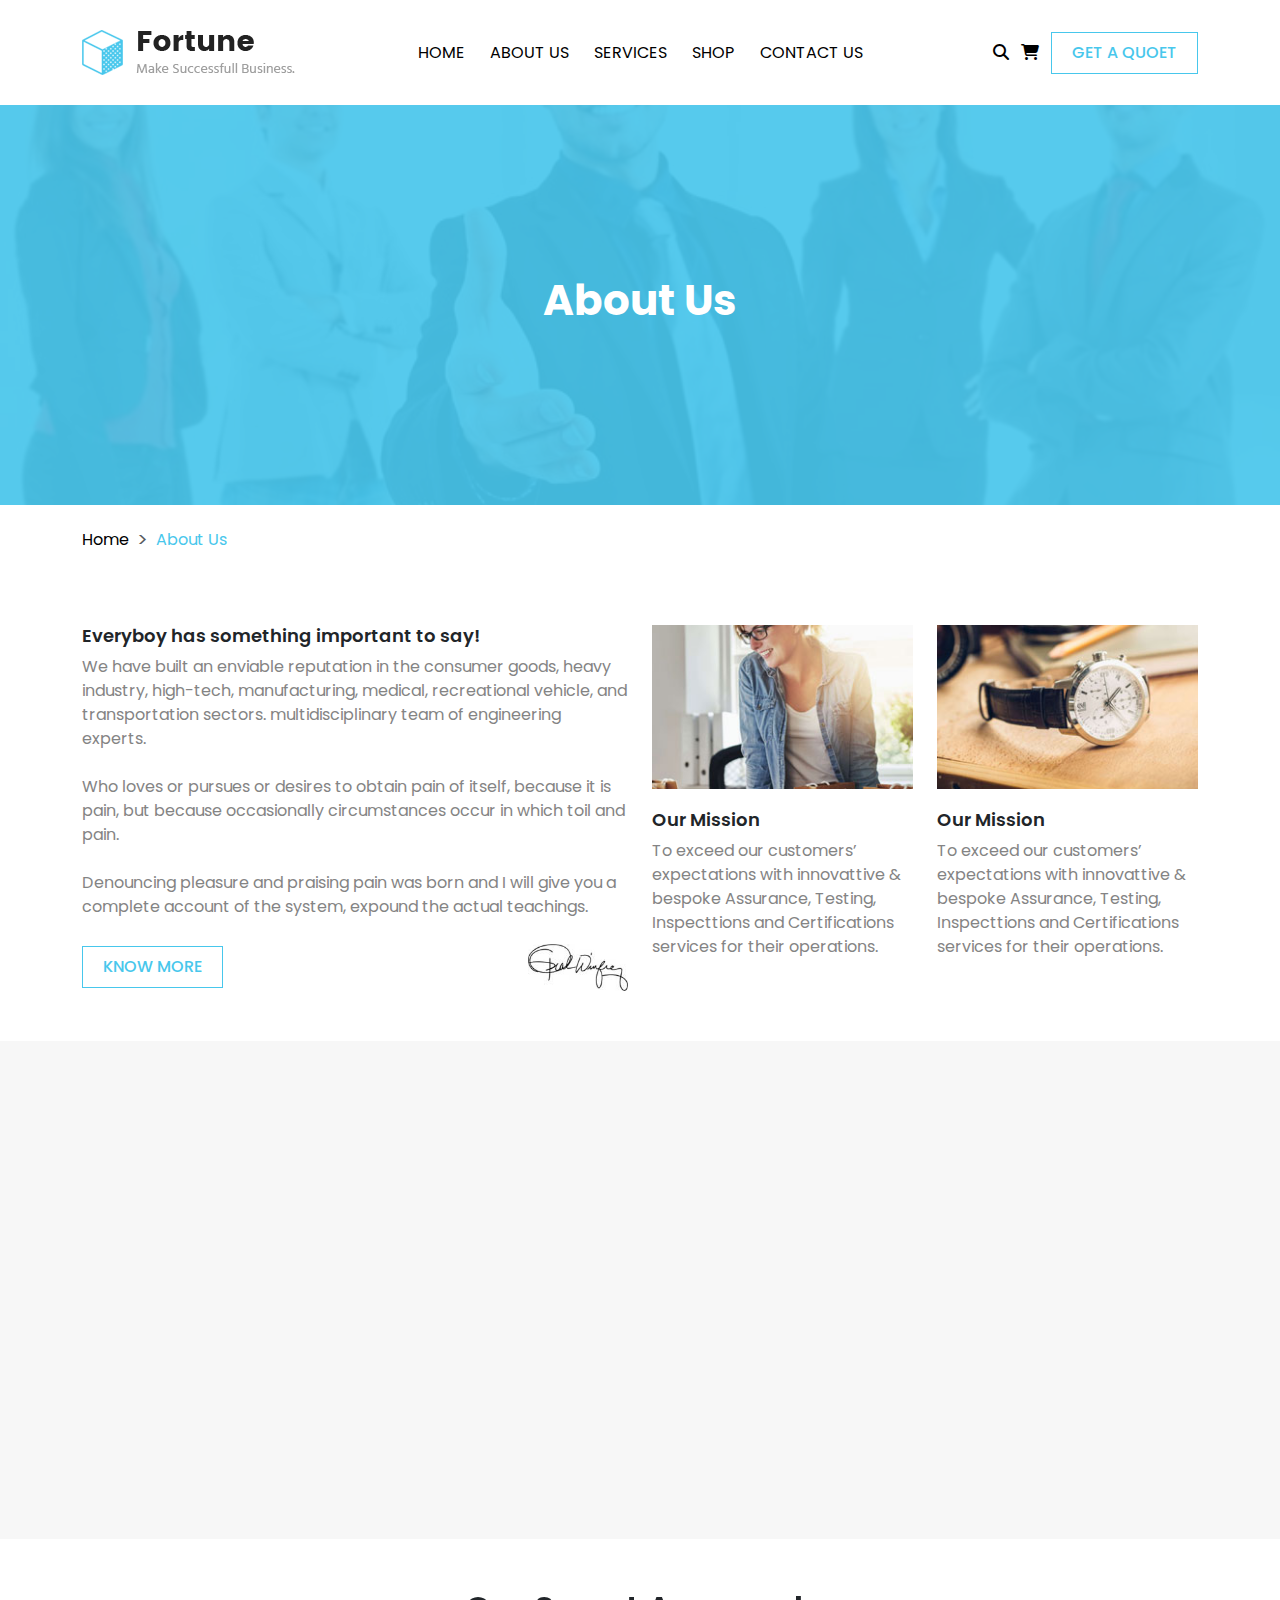
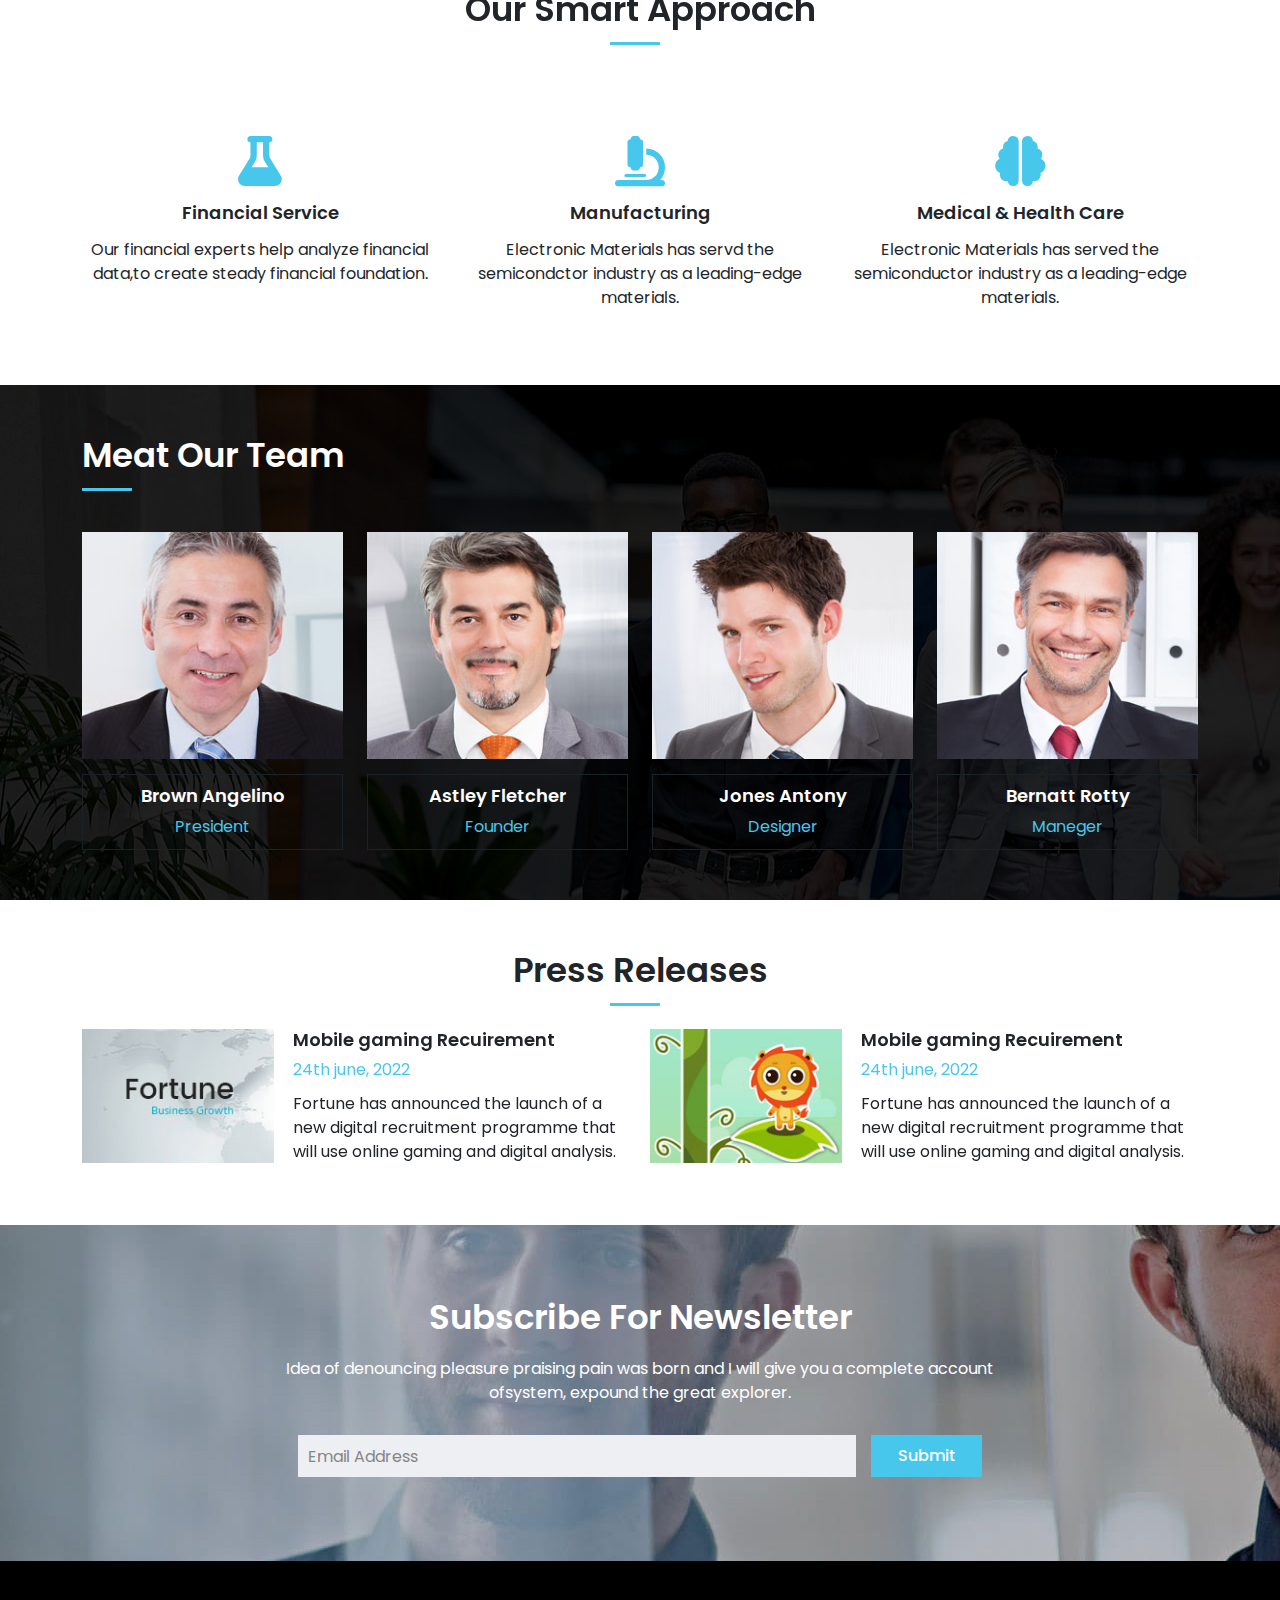
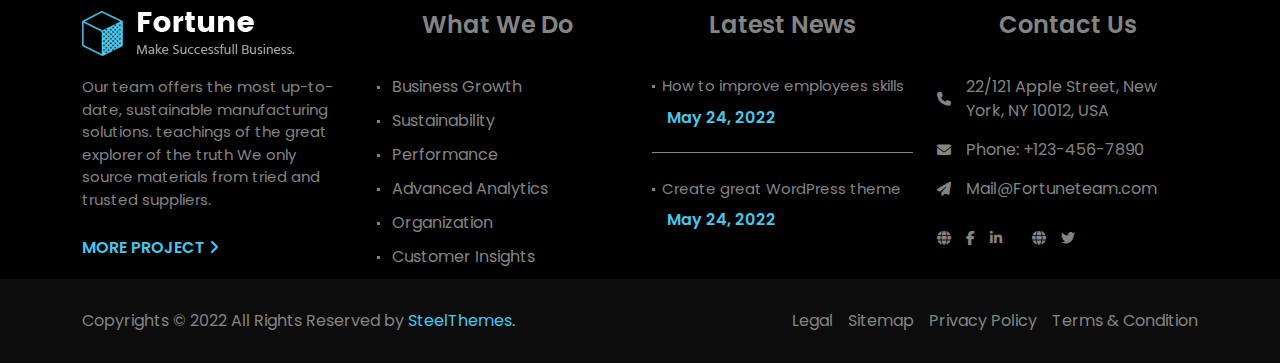
==== about_us.html @ 5fc1d4a7 "about_us_design" ====
<!DOCTYPE html>
<html lang="en">
<head>
    <meta charset="UTF-8">
    <meta name="viewport" content="width=device-width, initial-scale=1.0">
    <title>Document</title>
    <link href="https://unpkg.com/aos@2.3.1/dist/aos.css" rel="stylesheet">
    <link rel="stylesheet" href="https://cdn.jsdelivr.net/npm/swiper@10/swiper-bundle.min.css" />
    <link rel="stylesheet" href="https://cdnjs.cloudflare.com/ajax/libs/font-awesome/6.4.2/css/all.min.css" />
    <link rel="stylesheet" href="asset/css/bootstrap.min.css">
    <link rel="stylesheet" href="asset/css/mmenu-light.css">
    <link rel="stylesheet" href="asset/css/style.css">
</head>
<body>
    
    <header id="header" data-aos="fade-down">
        <div class="container">
            <div class="headerContentm">
                <a href="#"><img src="asset/images/logo.png" alt="header_logo"></a>
            </div>
            <div class="headerContent">
                <div class="headerLogoBox">
                    <a href="#"><img src="asset/images/logo.png" alt="header_logo"></a>
                </div>
                <div class="headerMenuBox">
                    <div class="mmnenu_box">
                        <a href="#mntk_mmenu" class="mmenuButton"><i class="fa-solid fa-bars"></i></a>
                        <nav id="mntk_mmenu">
                            <ul>
                                <li><a href="index.html">HOME</a></li>
                                <li><a href="about_us.html">ABOUT US</a></li>
                                <li><a href="services.html">SERVICES</a></li>
                                <li><a href="shop.html">SHOP</a></li>
                                <li><a href="contact_us.html">CONTACT US</a></li>
                            </ul>
                        </nav>
                    </div>
                    <div class="dmnenu_box">
                        <ul>
                            <li><a href="index.html">HOME</a></li>                            
                            <li><a href="about_us.html">ABOUT US</a></li>
                            <li><a href="services.html">SERVICES</a></li>
                            <li><a href="shop.html">SHOP</a></li>
                            <li><a href="contact_us.html">CONTACT US</a></li>
                        </ul>
                    </div>
                </div>
                <div class="headerSearchBox">
                    <div class="search_icon">
                        <div class="dropdown">
                            <button type="button" class="btn btn-primary" data-bs-toggle="modal"
                                data-bs-target="#exampleModal2">
                                <i class="fa-solid fa-magnifying-glass"></i>
                            </button>
                        </div>
                    </div>
                    <div class="chart_icon">
                        <button type="button" class="btn" data-bs-toggle="modal" data-bs-target="#exampleModal">
                            <i class="fa-solid fa-cart-shopping"></i>
                        </button>
                    </div>
                    <div class="quoet_box">
                        <button class="bttn">GET A QUOET</button>
                    </div>
                </div>
            </div>
        </div>
    </header>
    
    <!-- cartModalStart -->
  <div class="cart_modal">
    <div class="modal fade" id="exampleModal" tabindex="-1" aria-labelledby="exampleModalLabel" aria-hidden="true">
        <div class="modal-dialog">
          <div class="modal-content">
            <div class="modal-header">
              <h1 class="modal-title fs-5" id="exampleModalLabel">
                <i class="fa-solid fa-circle-check"></i>Added to Beg
              </h1>
              <button type="button" class="btn-close" data-bs-dismiss="modal" aria-label="Close"></button>
            </div>
            <div class="modal-body">
              <div class="cardBox">
                <div class="imgBox">
                    <img src="asset/images/cardImg.jpg" alt="cart_img">
                </div>
                <div class="textBox">
                    <div class="heading">
                        <h6>NIkeCourt Air Max Volley</h6>
                    </div>
                    <div class="info">
                        <p>Women's Hard Court TEnnis Shoe</p>
                    </div>
                    <div class="size">
                        <p>size 8</p>
                    </div>
                    <div class="price">
                        <h6>$200</h6>
                    </div>
                </div>
              </div>
            </div>
            <div class="modal-footer">
              <button type="button" class="btn button bttn" data-bs-dismiss="modal">View Beg</button>
              <button type="button" class="btn button bttn">Check Out</button>
            </div>
          </div>
        </div>
      </div>
  </div>
    <!-- cartModalEnd -->

    <!-- searchmodalStart -->
    <div class="search_modal">
        <div class="modal fade" id="exampleModal2" tabindex="-1" aria-hidden="true">
            <div class="modal-dialog">
                <div class="modal-content">
                    <div class="modal-body">
                        <form class="modal_form d-flex" role="search">
                            <input class="form-control searchInput" type="search" placeholder="Search"
                                aria-label="Search">
                            <button class="btn btn-outline-success" type="submit">Search</button>
                        </form>
                    </div>
                </div>
            </div>
        </div>
    </div>
    <!-- searchmodalEnd -->

    <div class="bannerSection">
        <div class="bgImg" style="background-image: url('asset/images/aboutIUs_banner.jpeg');">
            <div class="overlayer">
                <div class="container">
                    <div class="hedingBox">
                        <h1>About Us</h1>
                    </div>
                </div>
            </div>
        </div>
    </div>
    <div class="breadcomebSection">
        <div class="container">
            <ol class="breadcrumb">
                <li class="breadcrumb-item"><a href="#">Home</a></li>
                <li class="breadcrumb-item active" aria-current="page">About Us</li>
            </ol>
        </div>
    </div>
    <div class="aboutUs_first aboutus_section">
        <div class="container">
            <div class="aboutUs_first_content">
                <div class="row justify-content-center row-gap-4">
                    <div class="col-12 col-md-6 col-xl-6 ab_col">
                        <div class="ab_holder">
                            <div class="ab_heading">
                                <h6>Everyboy has something important to say!</h6>
                            </div>
                            <div class="ab_text">
                                <p>We have built an enviable reputation in the consumer goods, heavy industry, high-tech, manufacturing, medical, recreational vehicle, and transportation sectors. multidisciplinary team of engineering experts. <br> <br>Who loves or pursues or desires to obtain pain of itself, because it is pain, but because occasionally circumstances occur in which toil and pain. <br>  <br>Denouncing pleasure and praising pain was born and I will give you a complete account of the system, expound the actual teachings.</p>
                            </div>
                            <div class="left_btm">
                                <div class="button bttn">
                                    <a href="#">KNOW MORE</a>
                                </div>
                                <div class="imgBOx">
                                    <img src="asset/images/sign.jpg" alt="sign">
                                </div>
                            </div>
                        </div>
                    </div>
                    <div class="col-12 col-md-6 col-xl-3 ab_col">
                        <div class="card">
                            <div class="imgBox">
                                <img src="asset/images/card1.jpg" alt="card">
                            </div>
                            <div class="cardHeading">
                                <h6>Our Mission</h6>
                            </div>
                            <div class="text">
                                <p>To exceed our customers’ expectations with innovattive & bespoke Assurance, Testing, Inspecttions and Certifications services for their operations.</p>
                            </div>
                        </div>
                    </div>
                    <div class="col-12 col-md-6 col-xl-3 ab_col">
                        <div class="card">
                            <div class="imgBox">
                                <img src="asset/images/card2.jpg" alt="card">
                            </div>
                            <div class="cardHeading">
                                <h6>Our Mission</h6>
                            </div>
                            <div class="text">
                                <p>To exceed our customers’ expectations with innovattive & bespoke Assurance, Testing, Inspecttions and Certifications services for their operations.</p>
                            </div>
                        </div>
                    </div>
                </div>
            </div>
        </div>
    </div>
    <div class="about_us services_slide">
        <div class="container">
            <div class="ln_content" data-aos="fade-up">
                <div class="heading">
                    <h3>Our History In Words</h3>
                </div>
                <div class="row row-gap-4 ln_row pb-4">
                    <div class="col-md-6 col-lg-4 latest_col">
                        <div class="ln_holder first_child">
                            <div class="img_box">
                                <img src="asset/images/about_slide1.jpg" alt="ln1">
                                <div class="innerBOx">
                                    <p>1997</p>
                                </div>
                            </div>
                            <div class="content_box">
                                <div class="cheading">
                                    <h6>Retail banks wake up to digital</h6>
                                </div>
                                <div class="text">
                                    <p>The great explorer of the truth, the master-builder of human ...</p>
                                </div>
                            </div>
                        </div>
                    </div>
                    <div class="col-md-6 col-lg-4 latest_col">
                        <div class="ln_holder scnd_child">
                            <div class="img_box">
                                <img src="asset/images/about_slide2.jpg" alt="ln2">
                                <div class="innerBOx">
                                    <p>1997</p>
                                </div>
                            </div>
                            <div class="content_box">
                                <div class="cheading">
                                    <h6>Retail banks wake up to digital</h6>
                                </div>
                                <div class="text">
                                    <p>The great explorer of the truth, the master-builder of human ...</p>
                                </div>
                            </div>
                        </div>
                    </div>
                    <div class="col-md-6 col-lg-4 latest_col">
                        <div class="ln_holder third_child">
                            <div class="img_box">
                                <img src="asset/images/about_slide3.jpg" alt="ln3">
                                <div class="innerBOx">
                                    <p>1997</p>
                                </div>
                            </div>
                            <div class="content_box">
                                <div class="cheading">
                                    <h6>Retail banks wake up to digital</h6>
                                </div>
                                <div class="text">
                                    <p>The great explorer of the truth, the master-builder of human ...</p>
                                </div>
                            </div>
                        </div>
                    </div>
                </div>
            </div>
        </div>
    </div>
    <div class="samrt_approach">
        <div class="container">
            <div class="sa_content">
                <div class="heading">
                    <h3>Our Smart Approach</h3>
                </div>
                <div class="row sp_row pt-5">
                    <div class="col-lg-4">
                        <div class="sp_holder">
                            <div class="iconBox">
                                <i class="fa-solid fa-flask"></i>
                            </div>
                            <div class="heading">
                                <h6>Financial Service</h6>
                            </div>
                            <div class="textBox">
                                <p>Our financial experts help analyze financial data,to create steady financial foundation.</p>
                            </div>
                        </div>
                    </div>
                    <div class="col-lg-4">
                        <div class="sp_holder">
                            <div class="iconBox">
                                <i class="fa-solid fa-microscope"></i>
                            </div>
                            <div class="heading">
                                <h6>Manufacturing</h6>
                            </div>
                            <div class="textBox">
                               <p> Electronic Materials has servd the semicondctor industry as a leading-edge materials.</p>
                            </div>
                        </div>
                    </div>
                    <div class="col-lg-4">
                        <div class="sp_holder">
                            <div class="iconBox">
                                <i class="fa-solid fa-brain"></i>
                            </div>
                            <div class="heading">
                                <h6>Medical & Health Care</h6>
                            </div>
                            <div class="textBox">
                                <p>Electronic Materials has served the semiconductor industry as a leading-edge materials.</p>
                            </div>
                        </div>
                    </div>
                </div>
            </div>
        </div>
    </div>
    <div class="ab_cardSec">
        <div class="bgImg" style="background-image: url('asset/images/ab_cargBG.jpg');">
            <div class="overlayer">
                <div class="container">
                    <div class="heading">
                        <h3>Meat Our Team</h3>
                    </div>
                    <div class="ab_card_content">
                        <div class="row pt-5 ab_cardrow">
                            <div class="col-lg-3 ab_cardCol">
                                <div class="abCard_holder">
                                    <div class="card">
                                        <div class="imgBox">
                                            <img src="asset/images/ab_card1.jpg" alt="card">
                                            <div class="hoverBox pt-2 pb-2">
                                                <div class="iconBox"><i class="fa-brands fa-facebook-f"></i></div>
                                                <div class="iconBox ms-2 me-2"><i class="fa-brands fa-skype"></i></div>
                                                <div class="iconBox"><i class="fa-brands fa-twitter"></i></div>
                                            </div>
                                        </div>
                                        <div class="infoBox">
                                            <h6>Brown Angelino</h6>
                                            <a href="#">President</a>
                                        </div>
                                    </div>
                                </div>
                            </div>
                            <div class="col-lg-3 ab_cardCol">
                                <div class="abCard_holder">
                                    <div class="card">
                                        <div class="imgBox">
                                            <img src="asset/images/ab_card2.jpg" alt="card">
                                            <div class="hoverBox pt-2 pb-2">
                                                <div class="iconBox"><i class="fa-brands fa-facebook-f"></i></div>
                                                <div class="iconBox ms-2 me-2"><i class="fa-brands fa-skype"></i></div>
                                                <div class="iconBox"><i class="fa-brands fa-twitter"></i></div>
                                            </div>
                                        </div>
                                        <div class="infoBox">
                                            <h6>Astley Fletcher</h6>
                                            <a href="#">Founder</a>
                                        </div>
                                    </div>
                                </div>
                            </div>
                            <div class="col-lg-3 ab_cardCol">
                                <div class="abCard_holder">
                                    <div class="card">
                                        <div class="imgBox">
                                            <img src="asset/images/ab_card3.jpg" alt="card">
                                            <div class="hoverBox pt-2 pb-2">
                                                <div class="iconBox"><i class="fa-brands fa-facebook-f"></i></div>
                                                <div class="iconBox ms-2 me-2"><i class="fa-brands fa-skype"></i></div>
                                                <div class="iconBox"><i class="fa-brands fa-twitter"></i></div>
                                            </div>
                                        </div>
                                        <div class="infoBox">
                                            <h6>Jones Antony</h6>
                                            <a href="#">Designer</a>
                                        </div>
                                    </div>
                                </div>
                            </div>
                            <div class="col-lg-3 ab_cardCol">
                                <div class="abCard_holder">
                                    <div class="card">
                                        <div class="imgBox">
                                            <img src="asset/images/ab_card4.jpg" alt="card">
                                            <div class="hoverBox pt-2 pb-2">
                                                <div class="iconBox"><i class="fa-brands fa-facebook-f"></i></div>
                                                <div class="iconBox ms-2 me-2"><i class="fa-brands fa-skype"></i></div>
                                                <div class="iconBox"><i class="fa-brands fa-twitter"></i></div>
                                            </div>
                                        </div>
                                        <div class="infoBox">
                                            <h6>Bernatt Rotty</h6>
                                            <a href="#">Maneger</a>
                                        </div>
                                    </div>
                                </div>
                            </div>
                        </div>
                    </div>
                </div>
            </div>
        </div>
    </div>
    <div class="ab_slideSection">
        <div class="container">
            <div class="slide_content">
                <div class="heading">
                    <h3>Press Releases</h3>
                </div>
                <div class="swiper ab_slider">
                    <div class="swiper-wrapper">
                        <div class="swiper-slide">
                            <div class="abSlide_holder">
                                <div class="imgBox">
                                    <img src="asset/images/ab_alide1.jpg" alt="abSLid">
                                </div>
                                <div class="contentBox">
                                    <div class="tittle">
                                        <h6>Mobile gaming Recuirement</h6>
                                    </div>
                                    <div class="date">
                                        <p>24th june, 2022</p>
                                    </div>
                                    <div class="text">
                                        <p>Fortune has announced the launch of a new digital  recruitment programme that will use online gaming and digital analysis.</p>
                                    </div>
                                </div>
                            </div>
                        </div>
                        <div class="swiper-slide">
                            <div class="abSlide_holder">
                                <div class="imgBox">
                                    <img src="asset/images/ab_slide2.jpg" alt="abSLid">
                                </div>
                                <div class="contentBox">
                                    <div class="tittle">
                                        <h6>Mobile gaming Recuirement</h6>
                                    </div>
                                    <div class="date">
                                        <p>24th june, 2022</p>
                                    </div>
                                    <div class="text">
                                        <p>Fortune has announced the launch of a new digital  recruitment programme that will use online gaming and digital analysis.</p>
                                    </div>
                                </div>
                            </div>
                        </div>
                        <div class="swiper-slide">
                            <div class="abSlide_holder">
                                <div class="imgBox">
                                    <img src="asset/images/ab_alide1.jpg" alt="abSLid">
                                </div>
                                <div class="contentBox">
                                    <div class="tittle">
                                        <h6>Mobile gaming Recuirement</h6>
                                    </div>
                                    <div class="date">
                                        <p>24th june, 2022</p>
                                    </div>
                                    <div class="text">
                                        <p>Fortune has announced the launch of a new digital  recruitment programme that will use online gaming and digital analysis.</p>
                                    </div>
                                </div>
                            </div>
                        </div>
                        <div class="swiper-slide">
                            <div class="abSlide_holder">
                                <div class="imgBox">
                                    <img src="asset/images/ab_slide2.jpg" alt="abSLid">
                                </div>
                                <div class="contentBox">
                                    <div class="tittle">
                                        <h6>Mobile gaming Recuirement</h6>
                                    </div>
                                    <div class="date">
                                        <p>24th june, 2022</p>
                                    </div>
                                    <div class="text">
                                        <p>Fortune has announced the launch of a new digital  recruitment programme that will use online gaming and digital analysis.</p>
                                    </div>
                                </div>
                            </div>
                        </div>
                        <div class="swiper-slide">
                            <div class="abSlide_holder">
                                <div class="imgBox">
                                    <img src="asset/images/ab_alide1.jpg" alt="abSLid">
                                </div>
                                <div class="contentBox">
                                    <div class="tittle">
                                        <h6>Mobile gaming Recuirement</h6>
                                    </div>
                                    <div class="date">
                                        <p>24th june, 2022</p>
                                    </div>
                                    <div class="text">
                                        <p>Fortune has announced the launch of a new digital  recruitment programme that will use online gaming and digital analysis.</p>
                                    </div>
                                </div>
                            </div>
                        </div>
                        <div class="swiper-slide">
                            <div class="abSlide_holder">
                                <div class="imgBox">
                                    <img src="asset/images/ab_slide2.jpg" alt="abSLid">
                                </div>
                                <div class="contentBox">
                                    <div class="tittle">
                                        <h6>Mobile gaming Recuirement</h6>
                                    </div>
                                    <div class="date">
                                        <p>24th june, 2022</p>
                                    </div>
                                    <div class="text">
                                        <p>Fortune has announced the launch of a new digital  recruitment programme that will use online gaming and digital analysis.</p>
                                    </div>
                                </div>
                            </div>
                        </div>
                    </div>
                    <div class="swiper-pagination"></div>
                  </div>
            </div>
        </div>
    </div>
    <div class="ab_sebSecstion">
        <div class="bgImg" style="background-image: url('asset/images/input_sec_bg.jpg');">
            <div class="container">
                <div class="subs_content">
                    <div class="heading_box">
                        <h3>Subscribe For Newsletter</h3>
                    </div>
                    <div class="text_box">
                        <p>Idea of denouncing pleasure praising pain was born and I will give you a complete account <br>
                            ofsystem, expound the great explorer.</p>
                    </div>
                    <div class="input_content">
                        <div class="inputBox">
                            <input type="text" placeholder="Email Address">
                        </div>
                        <div class="submit_box">
                            <input type="submit">
                        </div>
                    </div>
                </div>
            </div>
        </div>
    </div>
    <footer>
        <div class="footer_top servicesSection">
            <div class="container">
                <div class="ft_content">
                    <div class="row row-gap-5 row-gap-lg-0">
                        <div class="col-xs-12 col-sm-6 col-md-4 col-lg-3">
                            <div class="ft_holder">
                                <div class="ft_imgBox">
                                    <a href="#">
                                        <img src="asset/images/footerLogo.png" alt="ftLogo">
                                    </a>
                                </div>
                                <div class="contentBox">
                                    <p>Our team offers the most up-to-date, sustainable manufacturing solutions. teachings of the great explorer of the truth We only source materials from tried and trusted suppliers.</p>
                                </div>
                                <div class="servuce_link">
                                    <a href="#">MORE PROJECT
                                        <i class="fa-solid fa-angle-right"></i>
                                    </a>
                                </div>
                                
                            </div>
                        </div>
                        <div class="col-xs-12 col-sm-6 col-md-4 col-lg-3">
                            <div class="ft_holder">
                                <div class="heading">
                                    <h4>What We Do</h4>
                                </div>
                                <div class="list_Box">
                                    <ul>
                                        <li><a href="#">Business Growth</a></li>
                                        <li><a href="#">Sustainability</a></li>
                                        <li><a href="#">Performance</a></li>
                                        <li><a href="#">Advanced Analytics</a></li>
                                        <li><a href="#">Organization</a></li>
                                        <li><a href="#">Customer Insights</a></li>
                                    </ul>
                                </div>
                            </div>
                        </div>
                        <div class="col-xs-12 col-sm-6 col-md-4 col-lg-3">
                            <div class="ft_holder">
                                <div class="heading">
                                    <h4>Latest News</h4>
                                </div>
                                <div class="news_sl_top">
                                    <div class="content">
                                        <p>How to improve employees skills</p>
                                    </div>
                                    <div class="dateBox">
                                        <h6>May 24, 2022</h6>
                                    </div>
                                </div>
                                <div class="news_sl_btm">
                                    <div class="content">
                                        <p>Create great WordPress theme</p>
                                    </div>
                                    <div class="dateBox">
                                        <h6>May 24, 2022</h6>
                                    </div>
                                </div>
                            </div>
                        </div>
                        <div class="col-xs-12 col-sm-6 col-md-4 col-lg-3">
                            <div class="ft_holder">
                                <div class="heading">
                                    <h4>Contact Us</h4>
                                </div>
                                <div class="adress_box">
                                    <div class="address_content">
                                        <div class="icon">
                                            <i class="fa-solid fa-phone"></i>
                                        </div>
                                        <div class="text">
                                            <span>22/121 Apple Street, New York, NY 10012, USA</span>
                                        </div>
                                    </div>
                                    <div class="address_content">
                                        <div class="icon">
                                            <i class="fa-solid fa-envelope"></i>
                                        </div>
                                        <div class="text">
                                            <span><span>Phone: +123-456-7890</span></span>
                                        </div>
                                    </div>
                                    <div class="address_content">
                                        <div class="icon">
                                            <i class="fa-solid fa-paper-plane"></i>
                                        </div>
                                        <div class="text">
                                            <span><span><span>Mail@Fortuneteam.com</span></span></span>
                                        </div>
                                    </div>
                                </div>
                                <div class="iconBox">
                                    <ul>
                                        <li><a href="#"><i class="fa-solid fa-globe"></i></a></li>
                                        <li><a href="#"><i class="fa-brands fa-facebook-f"></i></a></li>
                                        <li><a href="#"><i class="fa-brands fa-linkedin-in"></i></a></li>
                                        <li><a href="#"><i class="fa-brand fa-skype"></i></a></li>
                                        <li><a href="#"><i class="fa-solid fa-globe"></i></a></li>
                                        <li><a href="#"><i class="fa-brands fa-twitter"></i></a></li>
                                    </ul>
                                </div>
                            </div>
                        </div>
                    </div>
                </div>
            </div>
        </div>
        <div class="footer_btm">
            <div class="container">
                <div class="ft_content">
                    <div class="ftC_left">
                        <p>Copyrights © 2022 All Rights Reserved by <span>SteelThemes.</span></p>
                    </div>
                    <div class="ftC_right">
                        <ul>
                            <li><a href="#">Legal</a></li>
                            <li><a href="#">Sitemap</a></li>
                            <li><a href="#">Privacy Policy</a></li>
                            <li><a href="#">Terms & Condition</a></li>
                        </ul>
                    </div>
                </div>
            </div>
        </div>
    </footer>

    <script src="https://cdnjs.cloudflare.com/ajax/libs/jquery/3.7.1/jquery.min.js"></script>
    <script src="https://unpkg.com/aos@2.3.1/dist/aos.js"></script>
    <script src="https://cdn.jsdelivr.net/npm/swiper@10/swiper-bundle.min.js"></script>
    <script src="asset/js/bootstrap.bundle.min.js"></script>
    <script src="asset/js/mmenu-light.js"></script>
    <script src="asset/js/main.js"></script>
    <script>
        AOS.init();
    </script>
</body>
</html>
---- asset/css/mmenu-light.css ----
/*!
 * Mmenu Light
 * mmenujs.com/mmenu-light
 *
 * Copyright (c) Fred Heusschen
 * www.frebsite.nl
 *
 * License: CC-BY-4.0
 * http://creativecommons.org/licenses/by/4.0/
 */:root{--mm-ocd-width:80%;--mm-ocd-min-width:200px;--mm-ocd-max-width:440px}body.mm-ocd-opened{overflow-y:hidden;-ms-scroll-chaining:none;overscroll-behavior:none}.mm-ocd{position:fixed;top:0;right:0;bottom:100%;left:0;z-index:9999;overflow:hidden;-ms-scroll-chaining:none;overscroll-behavior:contain;background:rgba(0,0,0,0);-webkit-transition-property:bottom,background-color;-o-transition-property:bottom,background-color;transition-property:bottom,background-color;-webkit-transition-duration:0s,.3s;-o-transition-duration:0s,.3s;transition-duration:0s,.3s;-webkit-transition-timing-function:ease;-o-transition-timing-function:ease;transition-timing-function:ease;-webkit-transition-delay:.45s,.15s;-o-transition-delay:.45s,.15s;transition-delay:.45s,.15s}.mm-ocd--open{bottom:0;background:rgba(0,0,0,.25);-webkit-transition-delay:0s;-o-transition-delay:0s;transition-delay:0s}.mm-ocd__content{position:absolute;top:0;bottom:0;z-index:2;width:var(--mm-ocd-width);min-width:var(--mm-ocd-min-width);max-width:var(--mm-ocd-max-width);background:#fff;-webkit-transition-property:-webkit-transform;transition-property:-webkit-transform;-o-transition-property:transform;transition-property:transform;transition-property:transform,-webkit-transform;-webkit-transition-duration:.3s;-o-transition-duration:.3s;transition-duration:.3s;-webkit-transition-timing-function:ease;-o-transition-timing-function:ease;transition-timing-function:ease}.mm-ocd--left .mm-ocd__content{left:0;-webkit-transform:translate3d(-100%,0,0);transform:translate3d(-100%,0,0)}.mm-ocd--right .mm-ocd__content{right:0;-webkit-transform:translate3d(100%,0,0);transform:translate3d(100%,0,0)}.mm-ocd--open .mm-ocd__content{-webkit-transform:translate3d(0,0,0);transform:translate3d(0,0,0)}.mm-ocd__backdrop{position:absolute;top:0;bottom:0;z-index:3;width:clamp(calc(100% - var(--mm-ocd-max-width)),calc(100% - var(--mm-ocd-width)),calc(100% - var(--mm-ocd-min-width)));background:rgba(3,2,1,0)}.mm-ocd--left .mm-ocd__backdrop{right:0}.mm-ocd--right .mm-ocd__backdrop{left:0}.mm-spn,.mm-spn a,.mm-spn li,.mm-spn span,.mm-spn ul{display:block;padding:0;margin:0;-webkit-box-sizing:border-box;box-sizing:border-box}:root{--mm-spn-item-height:50px;--mm-spn-item-indent:20px;--mm-spn-line-height:24px;--mm-spn-panel-offset:30%}.mm-spn{width:100%;height:100%;-webkit-tap-highlight-color:transparent;-webkit-overflow-scrolling:touch;overflow:hidden;-webkit-clip-path:inset(0 0 0 0);clip-path:inset(0 0 0 0);-webkit-transform:translateX(0);-ms-transform:translateX(0);transform:translateX(0)}.mm-spn ul{-webkit-overflow-scrolling:touch;position:fixed;top:0;left:100%;bottom:0;z-index:2;width:calc(100% + var(--mm-spn-panel-offset));padding-right:var(--mm-spn-panel-offset);line-height:var(--mm-spn-line-height);overflow:visible;overflow-y:auto;background:inherit;-webkit-transition:left .3s ease 0s;-o-transition:left .3s ease 0s;transition:left .3s ease 0s;cursor:default}.mm-spn ul:after{content:"";display:block;height:var(--mm-spn-item-height)}.mm-spn>ul{left:0}.mm-spn ul.mm-spn--open{left:0}.mm-spn ul.mm-spn--parent{left:calc(-1 * var(--mm-spn-panel-offset));overflow:visible}.mm-spn li{position:relative;background:inherit;cursor:pointer}.mm-spn li:before{content:"";display:block;position:absolute;top:calc(var(--mm-spn-item-height)/ 2);right:calc(var(--mm-spn-item-height)/ 2);z-index:0;width:10px;height:10px;border-top:2px solid;border-right:2px solid;-webkit-transform:rotate(45deg) translate(0,-50%);-ms-transform:rotate(45deg) translate(0,-50%);transform:rotate(45deg) translate(0,-50%);opacity:.4}.mm-spn li:after{content:"";display:block;margin-left:var(--mm-spn-item-indent);border-top:1px solid;opacity:.15}.mm-spn a,.mm-spn span{position:relative;z-index:1;padding:calc((var(--mm-spn-item-height) - var(--mm-spn-line-height))/ 2) var(--mm-spn-item-indent)}.mm-spn a{background:inherit;color:inherit;text-decoration:none}.mm-spn a:not(:last-child){width:calc(100% - var(--mm-spn-item-height))}.mm-spn a:not(:last-child):after{content:"";display:block;position:absolute;top:0;right:0;bottom:0;border-right:1px solid;opacity:.15}.mm-spn span{background:0 0}.mm-spn.mm-spn--navbar{cursor:pointer}.mm-spn.mm-spn--navbar:before{content:"";display:block;position:absolute;top:calc(var(--mm-spn-item-height)/ 2);left:var(--mm-spn-item-indent);width:10px;height:10px;margin-top:2px;border-top:2px solid;border-left:2px solid;-webkit-transform:rotate(-45deg) translate(50%,-50%);-ms-transform:rotate(-45deg) translate(50%,-50%);transform:rotate(-45deg) translate(50%,-50%);opacity:.4}.mm-spn.mm-spn--navbar.mm-spn--main{cursor:default}.mm-spn.mm-spn--navbar.mm-spn--main:before{content:none;display:none}.mm-spn.mm-spn--navbar:after{content:attr(data-mm-spn-title);display:block;position:absolute;top:0;left:0;right:0;height:var(--mm-spn-item-height);padding:0 calc(var(--mm-spn-item-indent) * 2);line-height:var(--mm-spn-item-height);opacity:.4;text-align:center;overflow:hidden;white-space:nowrap;-o-text-overflow:ellipsis;text-overflow:ellipsis}.mm-spn.mm-spn--navbar.mm-spn--main:after{padding-left:var(--mm-spn-item-indent)}.mm-spn.mm-spn--navbar ul{top:calc(var(--mm-spn-item-height) + 1px)}.mm-spn.mm-spn--navbar ul:before{content:"";display:block;position:fixed;top:inherit;z-index:2;width:100%;border-top:1px solid currentColor;opacity:.15}.mm-spn.mm-spn--light{color:#444;background:#f3f3f3}.mm-spn.mm-spn--dark{color:#ddd;background:#333}.mm-spn.mm-spn--vertical{overflow-y:auto}.mm-spn.mm-spn--vertical ul{width:100%;padding-right:0;position:static}.mm-spn.mm-spn--vertical ul ul{display:none;padding-left:var(--mm-spn-item-indent)}.mm-spn.mm-spn--vertical ul ul:after{height:calc(var(--mm-spn-item-height)/ 2)}.mm-spn.mm-spn--vertical ul.mm-spn--open{display:block}.mm-spn.mm-spn--vertical li.mm-spn--open:before{-webkit-transform:rotate(135deg) translate(-50%,0);-ms-transform:rotate(135deg) translate(-50%,0);transform:rotate(135deg) translate(-50%,0)}.mm-spn.mm-spn--vertical ul ul li:last-child:after{content:none;display:none}
---- asset/css/style.css ----
@charset "UTF-8";
@import url(popins.css);
h1, .h1, h2, .h2, h3, .h3, h4, .h4, h5, .h5, h6, .h6 {
  font-weight: 600;
}

body {
  font-family: "Poppins";
  font-size: 14px;
}
@media screen and (min-width: 768px) {
  body {
    font-size: 16px;
  }
}

h1,
.h1 {
  font-size: 26px;
  font-weight: 800;
}
@media screen and (min-width: 768px) {
  h1,
  .h1 {
    font-size: 42px;
  }
}
@media screen and (min-width: 1400px) {
  h1,
  .h1 {
    font-size: 53px;
  }
}

h2,
.h2 {
  font-size: 25px;
  font-weight: 700;
}
@media screen and (min-width: 576px) {
  h2,
  .h2 {
    font-size: 30px;
  }
}
@media screen and (min-width: 1200px) {
  h2,
  .h2 {
    font-size: 45px;
  }
}
@media screen and (min-width: 1400px) {
  h2,
  .h2 {
    font-size: 53px;
  }
}

h3,
.h3 {
  font-size: 22px;
}
@media screen and (min-width: 992px) {
  h3,
  .h3 {
    font-size: 34px;
  }
}

h4,
.h4 {
  font-size: 20px;
}
@media screen and (min-width: 992px) {
  h4,
  .h4 {
    font-size: 24px;
  }
}

h5,
.h5 {
  font-size: 16px;
}

h6,
.h6 {
  font-size: 16px;
}
@media screen and (min-width: 992px) {
  h6,
  .h6 {
    font-size: 18px;
  }
}

img {
  max-width: 100%;
  height: auto;
}

input[type=text],
input[type=email],
input[type=password],
input[type=tel],
input[type=url],
input[type=search],
input[type=submit],
[type=number],
[type=file],
textarea,
select {
  border: none;
  padding: 5px 10px;
  margin-bottom: 12px;
  width: 100%;
  border-radius: 0px;
  height: 42px;
  background-color: #eeeff2;
  color: #0d1931;
  outline-offset: 0px;
  font-size: 15px;
  color: #fff;
}
@media screen and (min-width: 1200px) {
  input[type=text],
  input[type=email],
  input[type=password],
  input[type=tel],
  input[type=url],
  input[type=search],
  input[type=submit],
  [type=number],
  [type=file],
  textarea,
  select {
    font-size: 17px;
  }
}
input[type=text]:focus,
input[type=email]:focus,
input[type=password]:focus,
input[type=tel]:focus,
input[type=url]:focus,
input[type=search]:focus,
input[type=submit]:focus,
[type=number]:focus,
[type=file]:focus,
textarea:focus,
select:focus {
  outline: 1px solid #48c7ec;
}
input[type=text]::-moz-placeholder, input[type=email]::-moz-placeholder, input[type=password]::-moz-placeholder, input[type=tel]::-moz-placeholder, input[type=url]::-moz-placeholder, input[type=search]::-moz-placeholder, input[type=submit]::-moz-placeholder, [type=number]::-moz-placeholder, [type=file]::-moz-placeholder, textarea::-moz-placeholder, select::-moz-placeholder {
  font-size: 14px;
  color: #858585;
}
input[type=text]::placeholder,
input[type=email]::placeholder,
input[type=password]::placeholder,
input[type=tel]::placeholder,
input[type=url]::placeholder,
input[type=search]::placeholder,
input[type=submit]::placeholder,
[type=number]::placeholder,
[type=file]::placeholder,
textarea::placeholder,
select::placeholder {
  font-size: 14px;
  color: #858585;
}
@media screen and (min-width: 1200px) {
  input[type=text]::-moz-placeholder, input[type=email]::-moz-placeholder, input[type=password]::-moz-placeholder, input[type=tel]::-moz-placeholder, input[type=url]::-moz-placeholder, input[type=search]::-moz-placeholder, input[type=submit]::-moz-placeholder, [type=number]::-moz-placeholder, [type=file]::-moz-placeholder, textarea::-moz-placeholder, select::-moz-placeholder {
    font-size: 16px;
  }
  input[type=text]::placeholder,
  input[type=email]::placeholder,
  input[type=password]::placeholder,
  input[type=tel]::placeholder,
  input[type=url]::placeholder,
  input[type=search]::placeholder,
  input[type=submit]::placeholder,
  [type=number]::placeholder,
  [type=file]::placeholder,
  textarea::placeholder,
  select::placeholder {
    font-size: 16px;
  }
}

input[type=submit],
input[type=button],
button,
.button {
  display: inline-block;
  font-size: 14px;
  font-weight: 500;
  line-height: 1.5;
  color: #48c7ec;
  text-align: center;
  text-decoration: none;
  vertical-align: middle;
  cursor: pointer;
  border: 1px solid #48c7ec;
  background-color: transparent;
  transition: 0.4s all;
  padding: 6px 10px;
}
@media screen and (min-width: 1200px) {
  input[type=submit],
  input[type=button],
  button,
  .button {
    padding: 8px 20px;
    font-size: 16px;
  }
}

p,
ul,
ol,
table,
address {
  margin-bottom: 25px;
}

table {
  border-collapse: collapse;
  width: 100%;
}

td,
th {
  border: 1px solid #dddddd;
  text-align: left;
  padding: 8px;
}

.bttn {
  color: #48c7ec;
  position: relative;
}
.bttn::before {
  transition: 0.5s all ease;
  position: absolute;
  top: 0;
  left: 50%;
  right: 50%;
  bottom: 0;
  opacity: 0;
  content: "";
  z-index: -2;
}
.bttn:hover {
  color: #fff;
}
.bttn:hover::before {
  background-color: #48c7ec;
  transition: 0.5s all ease;
  left: 0;
  right: 0;
  opacity: 1;
}
.bttn:focus {
  color: #fff;
}
.bttn:focus::before {
  background-color: #48c7ec;
  transition: 0.5s all ease;
  left: 0;
  right: 0;
  opacity: 1;
}

.heading {
  text-align: center;
}
.heading h3 {
  position: relative;
}
.heading h3::after {
  position: absolute;
  content: "";
  width: 50px;
  height: 3px;
  bottom: -15px;
  left: 50%;
  margin-left: -30px;
  background-color: #48c7ec;
}

@media screen and (min-width: 1400px) {
  .container {
    max-width: 1180px;
  }
}

header {
  background-color: #fff;
  padding: 30px 0px 15px;
}
@media screen and (min-width: 576px) {
  header {
    padding: 30px 0px;
  }
}
header .headerContent {
  display: flex;
  justify-content: space-between;
  align-items: center;
}
header .headerContentm {
  display: block;
}
@media screen and (max-width: 575px) {
  header .headerContentm {
    width: 180px;
    margin: auto;
    margin-bottom: 25px;
  }
}
@media screen and (min-width: 576px) {
  header .headerContentm {
    display: none;
  }
}
header .headerLogoBox {
  width: 40%;
  display: none;
  margin-right: auto;
}
@media screen and (min-width: 576px) {
  header .headerLogoBox {
    width: 30%;
    display: block;
  }
}
@media screen and (min-width: 992px) {
  header .headerLogoBox {
    width: 20%;
    margin-right: unset;
  }
}
@media screen and (min-width: 992px) {
  header .headerMenuBox {
    width: 50%;
  }
}
header .mmnenu_box {
  display: block;
  margin-right: 15px;
}
@media screen and (min-width: 992px) {
  header .mmnenu_box {
    display: none;
  }
}
header .mmnenu_box i {
  color: #48c7ec;
  font-size: 22px;
}
header .dmnenu_box {
  display: none;
}
@media screen and (min-width: 992px) {
  header .dmnenu_box {
    display: block;
  }
}
header .dmnenu_box ul {
  display: flex;
  justify-content: center;
  align-items: center;
  margin: 0px;
  padding: 0px;
}
header .dmnenu_box li {
  list-style: none;
  color: #000;
  font-size: 15px;
}
header .dmnenu_box li:not(:first-child) {
  padding-left: 25px;
}
@media screen and (min-width: 1200px) {
  header .dmnenu_box li {
    font-size: 16px;
  }
}
header .dmnenu_box a {
  color: inherit;
  text-decoration: none;
  position: relative;
}
header .dmnenu_box a::before {
  transition: 0.5s all ease;
  position: absolute;
  height: 2px;
  top: 20px;
  left: 50%;
  right: 50%;
  bottom: 0;
  opacity: 0;
  content: "";
  z-index: -2;
}
header .dmnenu_box a:hover::before {
  background-color: #48c7ec;
  transition: 0.5s all ease;
  left: 0;
  right: 0;
  opacity: 1;
}
header .headerSearchBox {
  display: flex;
  justify-content: flex-end;
  align-items: center;
}
@media screen and (max-width: 575px) {
  header .headerSearchBox {
    width: 64%;
  }
}
@media screen and (min-width: 992px) {
  header .headerSearchBox {
    width: 20%;
  }
}
header .search_icon .btn {
  background-color: unset;
  border: unset;
  color: #000;
  padding: unset;
}
header .search_icon .btn:active {
  background-color: unset;
  color: #000;
}
header .chart_icon {
  color: #000;
}
header .chart_icon i {
  color: #000;
}
header .btn {
  background-color: unset;
  border: unset;
}
header .btn:focus {
  background-color: unset;
}
header .btn:hover {
  background-color: unset;
}

.cart_modal i {
  color: green;
  margin-right: 10px;
}
.cart_modal .modal-content {
  border: unset;
  border-radius: unset;
}
.cart_modal .cardBox {
  display: flex;
  justify-content: space-between;
  align-items: center;
  line-height: 1;
}
.cart_modal .cardBox p {
  margin-bottom: 10px;
}
.cart_modal .cardBox .imgBox {
  width: 150px;
}
.cart_modal .modal-footer .btn {
  color: #000;
  border: 1px solid #000;
  border-radius: unset;
}
.cart_modal .modal-footer .btn:hover {
  background-color: #48c7ec;
  color: #fff;
  border: 1px solid #48c7ec;
}

.search_modal .modal-content {
  max-width: 400px;
  margin: auto;
  margin-top: 50px;
  background-color: unset;
  border: unset;
}
@media screen and (min-width: 768px) {
  .search_modal .modal-content {
    margin-top: 100px;
  }
}
.search_modal .btn {
  height: 100%;
  border-radius: unset;
  border: unset;
  color: #fff;
  background-color: #48c7ec;
}
.search_modal .btn:active {
  background-color: #48c7ec;
}
.search_modal .searchInput {
  height: auto;
  margin: 0px;
  margin-right: 0px;
}
.search_modal .modal_form {
  height: 40px;
}
@media screen and (min-width: 768px) {
  .search_modal .modal_form {
    height: 50px;
  }
}

.banner_section .bannerText {
  color: #fff;
}
.banner_section .bgImg {
  background-size: cover;
  background-repeat: no-repeat;
  background-position: top;
}
.banner_section .banner_content_even {
  min-height: 300px;
  display: flex;
  justify-content: flex-end;
  align-items: center;
}
@media screen and (min-width: 768px) {
  .banner_section .banner_content_even {
    min-height: 400px;
  }
}
@media screen and (min-width: 992px) {
  .banner_section .banner_content_even {
    min-height: 500px;
  }
}
@media screen and (min-width: 1400px) {
  .banner_section .banner_content_even {
    min-height: 700px;
  }
}
.banner_section .banner_content {
  min-height: 300px;
  display: flex;
  justify-content: flex-start;
  align-items: center;
  overflow: hidden;
}
@media screen and (min-width: 768px) {
  .banner_section .banner_content {
    min-height: 400px;
  }
}
@media screen and (min-width: 992px) {
  .banner_section .banner_content {
    min-height: 500px;
  }
}
@media screen and (min-width: 1400px) {
  .banner_section .banner_content {
    min-height: 700px;
  }
}
.banner_section .overlyaer {
  background-color: rgba(0, 0, 0, 0.6352941176);
  height: 100%;
}
.banner_section .button {
  min-width: 80px;
}
.banner_section .button a {
  text-decoration: none;
  color: inherit;
}

.choos_fourtunre {
  padding: 30px 0px;
}
@media screen and (min-width: 1400px) {
  .choos_fourtunre {
    padding: 70px 0px;
  }
}
.choos_fourtunre .cf_holder {
  max-width: 350px;
  margin: auto;
}
.choos_fourtunre .cf_tittle {
  text-align: center;
  position: relative;
  padding-bottom: 25px;
}
.choos_fourtunre .cf_tittle::before {
  position: absolute;
  content: "";
  width: 70px;
  height: 2px;
  background-color: #48c7ec;
  bottom: 25Px;
  left: 50%;
  margin-left: -30px;
}
@media screen and (min-width: 922px) {
  .choos_fourtunre .cf_tittle {
    padding-bottom: 30px;
  }
}
@media screen and (max-width: 1200px) {
  .choos_fourtunre .cfrow {
    justify-content: center;
  }
}
@media screen and (min-width: 1200px) {
  .choos_fourtunre .cfrow {
    justify-content: space-between;
  }
}
.choos_fourtunre .innercol {
  padding: 0PX;
}
@media screen and (max-width: 1200px) {
  .choos_fourtunre .cf_about, .choos_fourtunre .cf_advance {
    margin-bottom: 30px;
  }
}
.choos_fourtunre .imgBox {
  position: relative;
}
.choos_fourtunre .imgBox:hover .sub_sec {
  visibility: visible;
  height: 100%;
}
.choos_fourtunre .imgBox:hover .btmSection {
  visibility: hidden;
}
.choos_fourtunre .btmSection {
  width: 100%;
  height: 50px;
  visibility: visible;
  position: absolute;
  left: 0;
  bottom: 0px;
  display: flex;
  justify-content: space-between;
  align-items: center;
}
.choos_fourtunre .btm_overlayer {
  display: flex;
  align-items: center;
  padding-left: 14px;
  width: 80%;
  height: 100%;
  background-color: rgba(0, 0, 0, 0.6274509804);
}
.choos_fourtunre .btmleft_logo {
  background-color: #48c7ec;
  width: 20%;
  height: 100%;
  display: flex;
  justify-content: center;
  align-items: center;
}
.choos_fourtunre .btmleft_logo i {
  color: #fff;
  font-size: 20px;
}
.choos_fourtunre .btmright_text {
  text-align: center;
  color: #fff;
}
.choos_fourtunre .btmright_text a {
  text-decoration: none;
  color: inherit;
  font-size: 20px;
  font-weight: 600;
}
.choos_fourtunre .sub_sec {
  height: 0%;
  position: absolute;
  bottom: 0;
  visibility: hidden;
  display: flex;
  justify-content: space-between;
  overflow: hidden;
  transition: all 500ms ease;
}
.choos_fourtunre .sub_sec p {
  color: #fff;
}
.choos_fourtunre .sub_overlayer {
  text-align: start;
  background-color: rgba(0, 0, 0, 0.6274509804);
  height: 100%;
  display: flex;
  flex-direction: column;
  justify-content: center;
  padding: 0px 13px;
}
.choos_fourtunre .sub_leftLogo {
  width: 20%;
  font-size: 25px;
  color: #fff;
  display: flex;
  justify-content: center;
  align-items: center;
  background-color: #48c7ec;
}
.choos_fourtunre .sub_righttext {
  width: 80%;
}
.choos_fourtunre .sub_righttext p {
  color: #fff;
  line-height: 1.3;
  margin-bottom: 0px;
}
.choos_fourtunre .sub_righttext .heading {
  color: #48c7ec;
  font-size: 20px;
  font-weight: 600;
  padding-bottom: 20px;
}
.choos_fourtunre .sub_righttext a {
  color: inherit;
  text-decoration: none;
}

.servicesSection {
  padding: 0px;
  background-color: #f7f7f7;
}
.servicesSection .cf_holder {
  max-width: unset;
  width: 100%;
  text-align: center;
}
.servicesSection .cf_holder:not(:last-child) {
  margin-bottom: 20px;
  margin-left: unset;
}
.servicesSection .innercol {
  border-right: 1pX solid rgba(128, 128, 128, 0.2);
}
.servicesSection .innercol:nth-child(1) {
  border-left: 1pX solid rgba(128, 128, 128, 0.2);
}
@media screen and (min-width: 1200px) {
  .servicesSection .innercol:nth-child(1) {
    border-left: 0px;
  }
}
.servicesSection .innercol:nth-child(3) {
  border-left: 1pX solid rgba(128, 128, 128, 0.2);
}
@media screen and (min-width: 1200px) {
  .servicesSection .innercol:nth-child(3) {
    border-left: 0px;
  }
}
@media screen and (min-width: 992px) {
  .servicesSection .innercol:nth-child(4) {
    border-left: 1pX solid rgba(128, 128, 128, 0.2);
  }
}
@media screen and (min-width: 1200px) {
  .servicesSection .innercol:nth-child(4) {
    border-left: 0px;
  }
}
@media screen and (max-width: 767px) {
  .servicesSection .innercol {
    border-left: 1pX solid rgba(128, 128, 128, 0.2);
  }
}
.servicesSection .imgBox {
  min-height: 270px;
  display: flex;
  flex-direction: column;
  align-items: center;
  justify-content: center;
}
@media screen and (min-width: 1600px) {
  .servicesSection .imgBox {
    min-height: 360px;
  }
}
.servicesSection .imgBox:hover .sub_sec {
  opacity: 1;
}
.servicesSection .img_Box {
  padding: 29px 20px;
}
@media screen and (min-width: 1600px) {
  .servicesSection .img_Box {
    padding: 86px 0px;
  }
}
.servicesSection .innerBox {
  text-align: start;
}
.servicesSection .servuce_link {
  color: #48c7ec;
}
.servicesSection .servuce_link a {
  color: inherit;
  text-decoration: none;
  font-weight: 600;
}
.servicesSection .servuce_link i {
  color: #48c7ec;
  font-size: 16px;
}
.servicesSection .innerText i {
  margin-bottom: 15px;
}
.servicesSection .innerText h4 {
  font-weight: 500;
}
.servicesSection i {
  color: #48c7ec;
  font-size: 40px;
}
.servicesSection .sub_sec {
  display: flex;
  top: 0;
  opacity: 0;
}
.servicesSection .sub_overlayer {
  background-color: #48c7ec;
  color: #fff;
  text-align: center;
}
.servicesSection .icon {
  margin-bottom: 10px;
}
.servicesSection .icon i {
  color: #fff;
}
.servicesSection .heading p {
  font-size: 20px;
  font-weight: 600;
  margin-bottom: 15px;
}
.servicesSection p {
  font-size: 15px;
  color: #848484;
}
.servicesSection .link {
  color: #fff;
}
.servicesSection .link a {
  color: inherit;
  text-decoration: none;
  font-weight: 600;
}
.servicesSection .link i {
  color: #fff;
  font-size: 16px;
}

.aboutus_section {
  padding: 30px 0px;
}
@media screen and (min-width: 992px) {
  .aboutus_section {
    padding: 50px 0px;
  }
}
.aboutus_section .aboutus_content {
  display: flex;
  flex-wrap: wrap;
  justify-content: space-between;
  align-items: flex-start;
}
@media screen and (min-width: 992px) {
  .aboutus_section .aboutus_content {
    padding-top: 30px;
  }
}
.aboutus_section .aboutus_left {
  width: 100%;
}
@media screen and (min-width: 992px) {
  .aboutus_section .aboutus_left {
    width: 48%;
  }
}
.aboutus_section .aboutus_left a {
  color: inherit;
  text-decoration: none;
}
.aboutus_section .left_btm {
  display: flex;
  justify-content: space-between;
  align-items: center;
}
.aboutus_section .aboutus_right {
  width: 100%;
}
@media screen and (min-width: 992px) {
  .aboutus_section .aboutus_right {
    width: 48%;
  }
}
.aboutus_section .imgBOx {
  width: 100px;
}
@media screen and (max-width: 991px) {
  .aboutus_section .aboutus_right {
    margin-top: 25px;
  }
}
.aboutus_section .text {
  font-size: 16px;
}
.aboutus_section .heading h4 {
  margin-bottom: 20px;
}
.aboutus_section .accordion-button {
  background-color: unset;
}
.aboutus_section .accordion-button:focus {
  box-shadow: unset;
}

.testimonial_section {
  background-color: #222;
}
.testimonial_section .cf_tittle {
  color: #fff;
}
.testimonial_section #swiper-wrapper {
  height: auto !important;
}
.testimonial_section .swiper-slide {
  height: 100% !important;
}
.testimonial_section .slide_holder {
  height: 100%;
  position: relative;
  background-color: #2a2a2a;
  padding: 40px 20px;
}
.testimonial_section .slide_holder::after {
  position: absolute;
  content: "\f10d";
  font-weight: 900;
  font-family: "Font Awesome 6 Free";
  color: #4a4848;
  top: 30px;
  right: 30px;
  font-size: 50px;
}
.testimonial_section .imgBox {
  width: 70px;
}
.testimonial_section .profile {
  display: flex;
  align-items: center;
  color: #48c7ec;
}
.testimonial_section .profile a {
  color: inherit;
  text-decoration: none;
  font-weight: 500;
}
.testimonial_section .infoBox p {
  font-weight: 600;
  font-size: 17px;
}
.testimonial_section .imgBox {
  padding-right: 20px;
}
.testimonial_section .text {
  margin-top: 25px;
}
.testimonial_section p {
  color: #fff;
  font-weight: 700x;
  margin-bottom: 0px;
}

.latest_project .cf_coltent {
  display: flex;
  flex-wrap: wrap;
  justify-content: space-between;
}
.latest_project .leftHolder {
  width: 100%;
}
@media screen and (min-width: 768px) {
  .latest_project .leftHolder {
    width: 50%;
  }
}
@media screen and (min-width: 1400px) {
  .latest_project .leftHolder {
    width: 30%;
    padding: 0px 20px;
  }
}
.latest_project .text p {
  margin-bottom: 10px;
}
.latest_project .servuce_link {
  color: #48c7ec;
}
.latest_project .servuce_link a {
  color: inherit;
  text-decoration: none;
  font-weight: 600;
}
.latest_project .right_holder {
  width: 100%;
}
@media screen and (min-width: 768px) {
  .latest_project .right_holder {
    width: 50%;
  }
}
@media screen and (min-width: 1400px) {
  .latest_project .right_holder {
    width: 70%;
  }
}
@media screen and (max-width: 768px) {
  .latest_project .right_holder {
    margin-top: 30px;
  }
}
.latest_project .innerimgBox {
  text-align: center;
}
.latest_project .imgBox {
  max-width: 250px;
  width: 100%;
  height: 100%;
  margin: auto;
}
.latest_project .sub_sec {
  width: 100%;
  flex-direction: column;
}
.latest_project .sub_sec .sub_innertext {
  height: 100%;
}
.latest_project .sub_sec .topBox {
  color: #fff;
  height: 70%;
  display: flex;
  justify-content: center;
  align-items: center;
  background-color: rgba(0, 0, 0, 0.6274509804);
}
.latest_project .sub_sec .btmBox {
  height: 30%;
  text-align: center;
  background-color: #48c7ec;
  line-height: 0.6;
  padding-top: 10px;
}
.latest_project .sub_sec .btmBox h5 {
  margin-bottom: 10px;
}
.latest_project .sub_sec .btmBox p {
  margin-bottom: 0px;
}
.latest_project .swiper-button-prev, .latest_project .swiper-button-next {
  color: #fff;
  background-color: rgba(0, 0, 0, 0.5254901961);
  padding: 15px 15px;
}
.latest_project .swiper-button-prev::after, .latest_project .swiper-button-next::after {
  font-size: 16px;
}

.latest_news .ln_holder {
  max-width: 370px;
  height: 100%;
  margin: auto;
  border: 1px solid #f4f4f4;
}
.latest_news .ln_holder:hover {
  box-shadow: rgba(0, 0, 0, 0.35) 0px 5px 15px;
  border: 1px transparent;
}
@media screen and (max-width: 991px) {
  .latest_news .ln_row {
    flex-wrap: nowrap;
    overflow-x: auto;
  }
}
@media screen and (max-width: 991px) {
  .latest_news .latest_col {
    width: auto;
  }
}
@media screen and (max-width: 992px) {
  .latest_news .first_child, .latest_news .scnd_child {
    margin-bottom: 30px;
  }
}
.latest_news .heading_box h6 {
  font-weight: 500;
}
.latest_news .content_box {
  padding: 20px 10px 0px;
}
.latest_news .content_box p {
  color: #848484;
}
.latest_news p {
  font-weight: 400;
}

.sponsorSection {
  padding: 0px 0px 20px;
}
@media screen and (min-width: 1400px) {
  .sponsorSection {
    padding: 50px 0px;
  }
}
.sponsorSection .imgBox {
  max-width: 218px;
  width: 100%;
  margin: auto;
}
.sponsorSection .heading {
  margin-bottom: 40px;
}

.aword_section {
  background-color: #48c7ec;
  padding: 30px 0px 0px;
}
@media screen and (min-width: 992px) {
  .aword_section {
    padding: 70px 0px;
  }
}
.aword_section .aword_row {
  justify-content: center;
}
@media screen and (min-width: 1200px) {
  .aword_section .aword_row {
    justify-content: space-between;
  }
}
@media screen and (min-width: 992px) {
  .aword_section .heading {
    margin-bottom: 15px;
  }
}
.aword_section .aword_holder {
  color: #fff;
}
@media screen and (min-width: 992px) {
  .aword_section .aword_holder {
    padding: 0px 25px;
  }
}
@media screen and (max-width: 991px) {
  .aword_section .rightHolder {
    margin-top: 30px;
  }
}
.aword_section .aword_img {
  display: flex;
  flex-wrap: wrap;
  justify-content: center;
  align-items: center;
}
@media screen and (min-width: 1200px) {
  .aword_section .aword_img {
    justify-content: space-between;
  }
}
.aword_section .listBox ul {
  -moz-columns: 160px 2;
       columns: 160px 2;
  padding: 0px;
}
.aword_section .listBox li {
  list-style: none;
  color: #fff;
  padding-bottom: 10px;
}
.aword_section .listBox li:hover i {
  transform: translateX(5px);
}
.aword_section .listBox i {
  transition: 0.4s;
  margin-right: 10px;
}
.aword_section .listBox a {
  color: inherit;
  text-decoration: none;
}
.aword_section .imgBOx {
  width: 70px;
}
@media screen and (min-width: 576px) {
  .aword_section .imgBOx {
    width: 100px;
  }
  .aword_section .imgBOx:not(:first-child) {
    padding-left: 40px;
  }
}
@media screen and (min-width: 992px) {
  .aword_section .imgBOx {
    padding-left: 0px;
  }
}

.footer_top {
  background-color: #000;
  padding: 30px 0px 20px;
}
@media screen and (min-width: 768px) {
  .footer_top {
    padding: 50px 0px 0px;
  }
}
@media screen and (min-width: 1400px) {
  .footer_top {
    padding: 80px 0px 40px;
  }
}
.footer_top .ft_holder:not(:last-child) {
  margin-bottom: 30px;
}
.footer_top .ft_imgBox {
  margin-bottom: 20px;
}
.footer_top .heading {
  color: #848484;
  margin-bottom: 15px;
}
@media screen and (min-width: 992px) {
  .footer_top .heading {
    margin-bottom: 35px;
  }
}
.footer_top .contentBox p {
  margin-bottom: 10px;
}
@media screen and (min-width: 768px) {
  .footer_top .contentBox p {
    margin-bottom: 25px;
  }
}
.footer_top .list_Box ul {
  padding-left: 10px;
  margin-bottom: 0px;
}
.footer_top .list_Box li {
  list-style: none;
  color: #848484;
  padding-bottom: 10px;
  position: relative;
  display: flex;
  align-items: center;
  transition: 0.3s;
  padding-left: 15px;
}
.footer_top .list_Box li:hover {
  color: #48c7ec;
}
.footer_top .list_Box li:hover::before {
  background-color: #48c7ec;
}
.footer_top .list_Box li::before {
  position: absolute;
  content: "";
  width: 3px;
  height: 3px;
  background-color: #848484;
  left: 0;
}
.footer_top .list_Box li a {
  color: inherit;
  text-decoration: none;
}
.footer_top .content p {
  display: flex;
  align-items: center;
  position: relative;
  padding-left: 10px;
  margin-bottom: 10px;
}
.footer_top .content p::before {
  position: absolute;
  content: "";
  width: 3px;
  height: 3px;
  background-color: #848484;
  left: 0;
}
@media screen and (min-width: 1400px) {
  .footer_top .content p {
    margin-bottom: 25px;
  }
}
.footer_top .news_sl_top {
  border-bottom: 1px solid #848484;
}
.footer_top .news_sl_btm {
  margin-top: 25px;
}
.footer_top .dateBox {
  padding-left: 15px;
}
.footer_top .dateBox h6 {
  color: #48c7ec;
  font-size: 16px;
  font-weight: 600;
  margin-bottom: 25px;
}
.footer_top .address_content {
  display: flex;
  align-items: center;
  color: #848484;
}
.footer_top .address_content:not(:last-child) {
  margin-bottom: 15px;
}
.footer_top .address_content i {
  color: inherit;
}
.footer_top .address_content .icon {
  margin-bottom: 0px;
}
.footer_top .iconBox {
  margin-top: 25px;
}
.footer_top .iconBox ul {
  display: flex;
  flex-wrap: wrap;
  align-items: center;
  padding: 0px;
}
.footer_top .iconBox li {
  list-style: none;
}
.footer_top i {
  color: #848484;
  font-size: 14px;
  margin-right: 15px;
}

.footer_btm {
  background-color: #0c0c0c;
}
.footer_btm .ft_content {
  display: flex;
  flex-wrap: wrap;
  justify-content: space-between;
  align-items: center;
  padding: 30px 0px;
}
.footer_btm p {
  color: #848484;
  margin-bottom: 0px;
}
.footer_btm p span {
  color: #48c7ec;
  cursor: pointer;
}
.footer_btm ul {
  display: flex;
  flex-wrap: wrap;
  margin-bottom: 0px;
}
.footer_btm li {
  list-style: none;
  color: #848484;
  padding-left: 15px;
}
.footer_btm li:hover {
  color: #48c7ec;
}
.footer_btm a {
  color: inherit;
  text-decoration: none;
}

.bannerSection .bgImg {
  background-position: center;
  background-repeat: no-repeat;
  background-size: cover;
}
.bannerSection .overlayer {
  width: 100%;
  height: 100%;
  background-color: rgba(72, 198, 236, 0.9254901961);
}
.bannerSection .hedingBox {
  min-height: 250px;
  color: #fff;
  display: flex;
  flex-direction: column;
  align-items: center;
  justify-content: center;
}
@media screen and (min-width: 768px) {
  .bannerSection .hedingBox {
    min-height: 300px;
  }
}
@media screen and (min-width: 992px) {
  .bannerSection .hedingBox {
    min-height: 400px;
  }
}

.breadcomebSection .breadcrumb {
  color: #000;
  margin-bottom: 0px;
  align-items: center;
  padding: 20px 0px;
}
.breadcomebSection .breadcrumb .active {
  color: #48c7ec;
  display: flex;
  align-items: center;
}
.breadcomebSection .breadcrumb .active::before {
  content: ">";
  font-size: 20px;
}
.breadcomebSection .breadcrumb a {
  color: inherit;
  text-decoration: none;
}

.services_slide .ln_row {
  flex-wrap: nowrap;
  overflow-x: auto;
}
@media screen and (min-width: 1200px) {
  .services_slide .ln_row {
    justify-content: center;
    flex-wrap: wrap;
  }
}
.services_slide .latest_col {
  width: auto;
}
.services_slide .ln_holder {
  overflow: hidden;
  border: 1px solid #f4f4f4;
  max-width: 350px;
}
.services_slide .ln_holder:hover {
  box-shadow: unset;
}
.services_slide .ln_holder:hover img {
  transform: scale(1.1);
}
.services_slide .ln_holder:hover .heading {
  color: #48c7ec;
}
.services_slide .img_box {
  overflow: hidden;
}
.services_slide .img_box img {
  transition: 0.4s;
}
.services_slide .content_box {
  padding: 20px 10px 0px;
}

.contactUs_heading .heading {
  padding: 15px 0px 25px;
}

.contact_details {
  padding: 30px 0px;
}
.contact_details .accordion-item {
  border-radius: unset;
  border: unset;
  margin-bottom: 10px;
}
.contact_details .accordion-button {
  background-color: #f7f7f7;
  font-weight: 600;
}
.contact_details .accordion-button:focus {
  box-shadow: unset;
}
.contact_details .accordion-body {
  border: 1px solid #f7f7f7;
  padding: 20px 45px 0px;
}
.contact_details .ac_loaction {
  position: relative;
  display: block;
  margin-left: 15px;
}
.contact_details .ac_loaction::before {
  content: "\f015";
  position: absolute;
  font-family: "Font Awesome 6 Free";
  font-weight: 900;
  font-size: 20px;
  color: #48c7ec;
  left: -40px;
  display: flex;
  align-items: flex-start;
}
.contact_details .ac_loaction span {
  font-weight: 600;
  display: block;
}
.contact_details .ac_loaction span:first-child {
  display: inline-block;
}
.contact_details .ac_number::before {
  content: "\f095";
}
.contact_details .ac_mall::before {
  content: "\f0e0";
}
.contact_details .ac_op_time::before {
  content: "\f017";
}
.contact_details .ac_Rloaction::before {
  content: "\f3c5";
}
.contact_details .ac_earth::before {
  content: "\f0ac";
}
.contact_details .ac_time::before {
  content: "\f017";
}
@media screen and (max-width: 767px) {
  .contact_details .location_map {
    height: 200px;
  }
}

.contact_input {
  padding: 0px 0px 30px;
}
.contact_input .heading {
  margin-bottom: 30px;
}
.contact_input .input_col {
  height: 45px;
}
@media screen and (min-width: 992px) {
  .contact_input .input_col {
    height: 60px;
  }
}
.contact_input .input_col input {
  height: 100%;
}
.contact_input textarea {
  height: 100%;
}
.contact_input .bttn {
  width: 100%;
  margin-top: 10px;
}
.contact_input .author_box {
  background-color: #f7f7f7;
  padding: 20px;
}
.contact_input .item {
  background-color: #fff;
  padding: 15px;
}
.contact_input .item .itemContent {
  display: flex;
  align-items: center;
}
.contact_input .imgBox {
  display: table-cell;
  vertical-align: top;
}
.contact_input .imgBox img {
  height: 75px;
  -o-object-fit: cover;
     object-fit: cover;
}
.contact_input .content {
  margin-left: 20px;
}
.contact_input .content h6 {
  color: #48c7ec;
  margin-bottom: 0px;
  line-height: 1.9;
}
.contact_input .content p {
  margin-bottom: 0px;
}
.contact_input .content p i {
  color: #48c7ec;
  margin-right: 10px;
}

.about_us {
  background: #f7f7f7;
  padding: 30px 0px 0px;
}
@media screen and (min-width: 992px) {
  .about_us {
    padding: 50px 0px 20px;
  }
}
.about_us .heading {
  text-align: center;
  margin-bottom: 30px;
}
.about_us .ln_holder:hover img {
  transform: unset;
}
.about_us .ln_holder:hover h6 {
  color: #48c7ec;
}
.about_us .img_box {
  position: relative;
  overflow: unset;
}
.about_us .innerBOx {
  position: absolute;
  left: 0;
  bottom: -20px;
  background-color: #48c7ec;
}
.about_us .innerBOx p {
  color: #fff;
  padding: 5px 10px;
  margin-bottom: 0px;
}
.about_us .content_box {
  margin-top: 20px;
}
.about_us .content_box h3 {
  left: 50%;
}
.about_us .cheading {
  text-align: left;
}

.aboutUs_first p {
  color: #848484;
}
.aboutUs_first .card {
  border-radius: unset;
  border: unset;
  max-width: 312px;
}
.aboutUs_first .cardHeading {
  margin-top: 20px;
}
@media screen and (max-width: 1199px) {
  .aboutUs_first .ab_col {
    width: auto;
  }
}
.aboutUs_first .left_btm {
  display: flex;
  justify-content: space-between;
  margin-top: 20px;
}
.aboutUs_first .left_btm .bttn {
  color: #48c7ec;
}
.aboutUs_first .left_btm .bttn:hover {
  color: #fff;
}
.aboutUs_first .left_btm a {
  color: inherit;
  text-decoration: none;
}
.aboutUs_first .sing_img {
  width: 100px;
}

.samrt_approach {
  padding: 30px 0px;
}
@media screen and (min-width: 992px) {
  .samrt_approach {
    padding: 50px 0px;
  }
}
.samrt_approach .sp_row {
  flex-wrap: nowrap;
  overflow-x: auto;
}
.samrt_approach .sa_content {
  text-align: center;
}
.samrt_approach .sp_holder {
  height: 100%;
  transition: 0.4s;
  padding: 50px 0px 0;
}
.samrt_approach .sp_holder:hover {
  background-color: #48c7ec;
}
.samrt_approach .sp_holder:hover i {
  color: #fff;
}
.samrt_approach .sp_holder:hover .heading {
  color: #fff;
}
.samrt_approach .sp_holder:hover .textBox {
  color: #fff;
}
.samrt_approach .iconBox {
  margin-bottom: 15px;
}
.samrt_approach .iconBox i {
  font-size: 50px;
  color: #48c7ec;
}
.samrt_approach .textBox {
  margin-top: 15px;
}

.ab_cardSec .overlayer {
  background-color: rgba(0, 0, 0, 0.8156862745);
  padding: 30px 0px;
}
@media screen and (min-width: 992px) {
  .ab_cardSec .overlayer {
    padding: 50px 0px;
  }
}
.ab_cardSec .heading {
  color: #fff;
  text-align: left;
}
.ab_cardSec .heading h3::after {
  left: 0px;
  margin-left: 0px;
}
.ab_cardSec .ab_cardrow {
  flex-wrap: nowrap;
  overflow-x: auto;
}
@media screen and (max-width: 992px) {
  .ab_cardSec .ab_cardCol {
    width: auto;
  }
}
.ab_cardSec .abCard_holder {
  max-width: 270px;
}
.ab_cardSec .card {
  text-align: center;
  border-radius: unset;
  border: unset;
  background-color: transparent;
}
.ab_cardSec .card:hover .hoverBox {
  visibility: visible;
}
.ab_cardSec .imgBox {
  position: relative;
}
.ab_cardSec .imgBox .hoverBox {
  position: absolute;
  width: 100%;
  bottom: 0px;
  visibility: hidden;
  background-color: #48c7ec;
  display: flex;
  justify-content: center;
}
.ab_cardSec .imgBox .iconBox {
  width: 40px;
  height: 40px;
  border-radius: 50%;
  border: 1px solid #1a2228;
  display: flex;
  justify-content: center;
  align-items: center;
}
.ab_cardSec .infoBox {
  padding: 10px 10px;
  border: 1px solid #1a2228;
  color: #48c7ec;
  margin-top: 15px;
}
.ab_cardSec .infoBox h6 {
  color: #fff;
}
.ab_cardSec .infoBox a {
  color: inherit;
  text-decoration: none;
}

.ab_slideSection {
  padding: 30px 0px;
}
@media screen and (min-width: 992px) {
  .ab_slideSection {
    padding: 50px 0px;
  }
}
.ab_slideSection .abSlide_holder {
  display: flex;
  justify-content: space-between;
  align-items: flex-start;
}
.ab_slideSection .abSlide_holder .imgBox {
  width: 100%;
}
.ab_slideSection .ab_slider {
  padding: 30px 0px 0px;
  overflow-y: unset;
}
.ab_slideSection .ab_slider .swiper-pagination {
  bottom: -20px;
}
.ab_slideSection .contentBox {
  margin-left: 19px;
}
.ab_slideSection .contentBox .date {
  color: #48c7ec;
}
.ab_slideSection .contentBox p {
  margin-bottom: 10px;
}

.ab_sebSecstion .bgImg {
  background-size: cover;
  padding: 30px 0px 20px;
}
@media screen and (min-width: 992px) {
  .ab_sebSecstion .bgImg {
    padding: 72px 0px;
  }
}
.ab_sebSecstion .heading_box {
  margin-bottom: 20px;
}
.ab_sebSecstion .subs_content {
  text-align: center;
  color: #fff;
}
.ab_sebSecstion .text_box br {
  display: none;
}
@media screen and (min-width: 992px) {
  .ab_sebSecstion .text_box br {
    display: block;
  }
}
.ab_sebSecstion .text_box p {
  margin-bottom: 30px;
}
.ab_sebSecstion .input_content {
  margin-top: 25px;
}
@media screen and (min-width: 768px) {
  .ab_sebSecstion .input_content {
    display: flex;
    justify-content: center;
  }
}
.ab_sebSecstion .inputBox {
  width: 100%;
}
@media screen and (min-width: 992px) {
  .ab_sebSecstion .inputBox {
    width: 50%;
  }
}
.ab_sebSecstion .inputBox input {
  width: 100%;
  position: relative;
}
.ab_sebSecstion .inputBox input::after {
  position: absolute;
  content: "༎";
  font-weight: 900;
  font-family: "Font Awesome 6 Free";
  left: 0;
}
.ab_sebSecstion .submit_box {
  width: 30%;
}
@media screen and (min-width: 768px) {
  .ab_sebSecstion .submit_box {
    margin-left: 15px;
    width: 20%;
  }
}
@media screen and (min-width: 992px) {
  .ab_sebSecstion .submit_box {
    width: 10%;
  }
}
.ab_sebSecstion .submit_box input {
  background-color: #48c7ec;
  color: #fff;
}/*# sourceMappingURL=style.css.map */
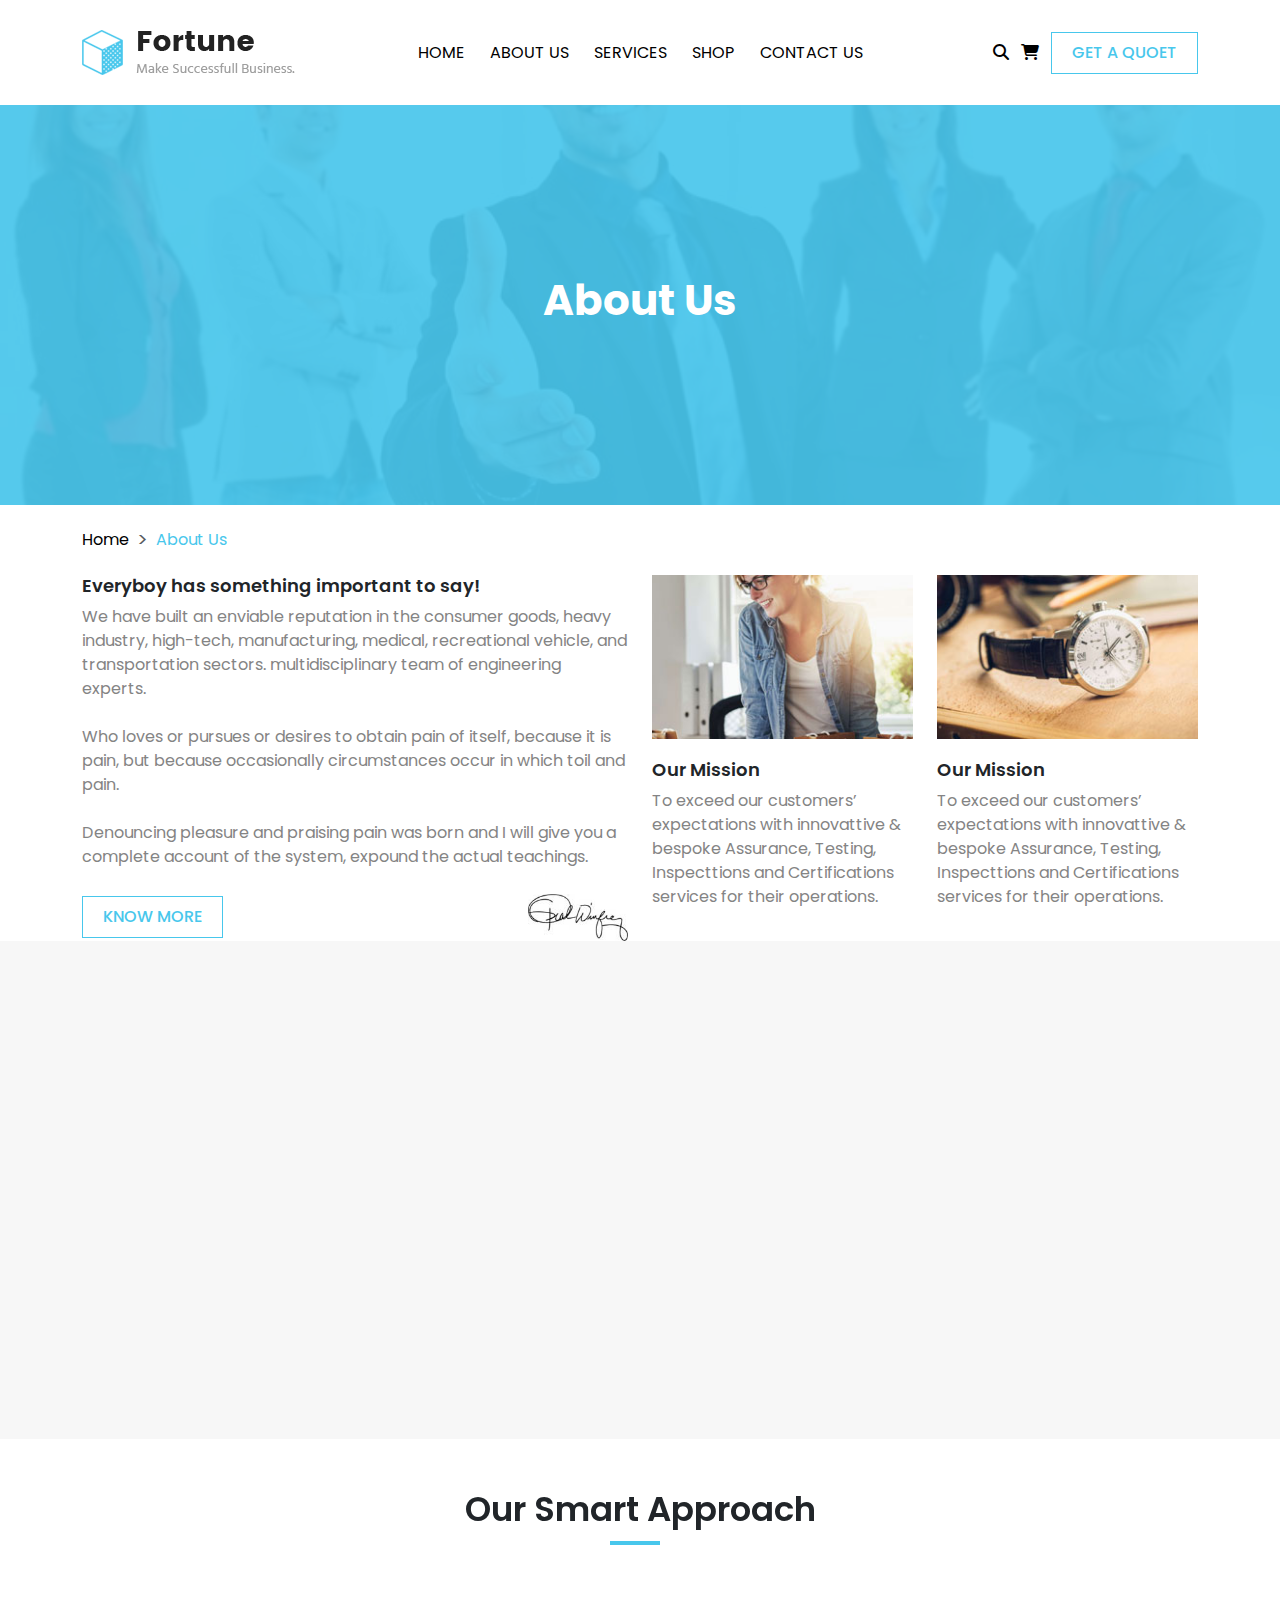
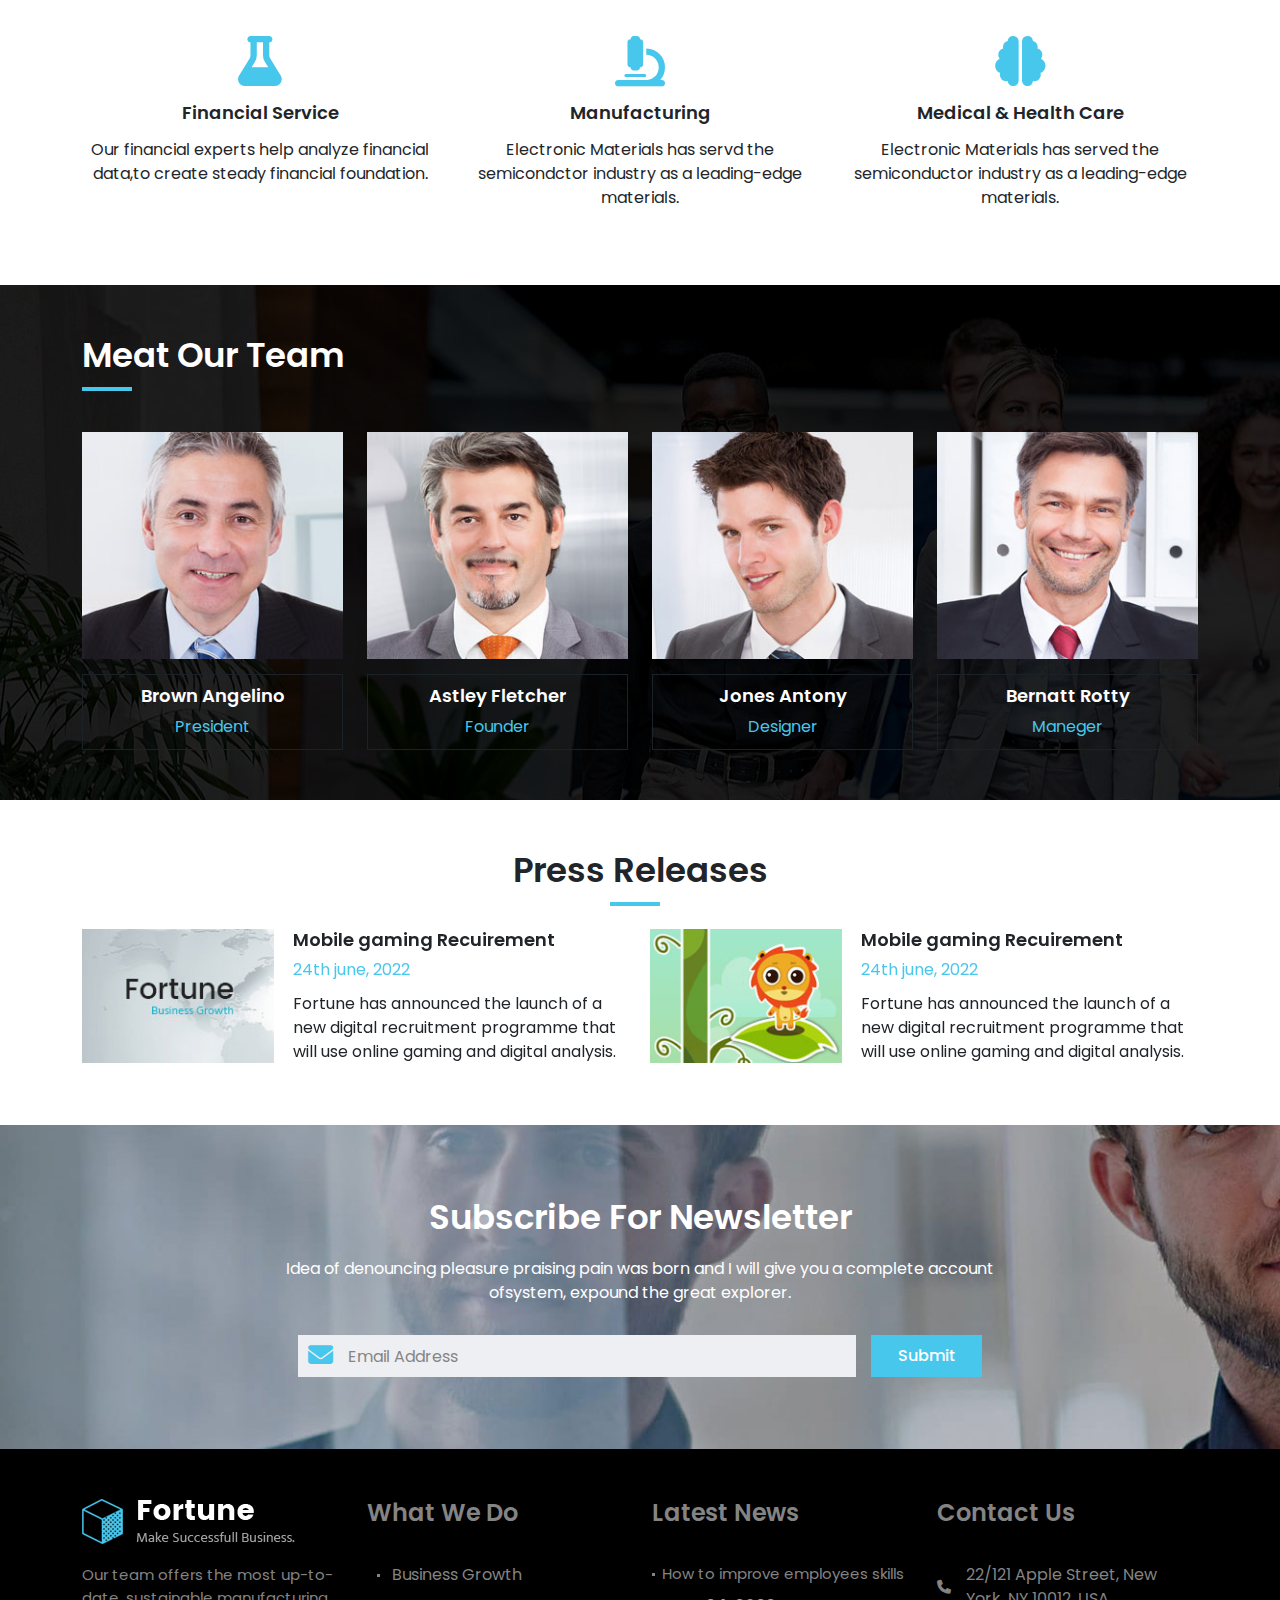
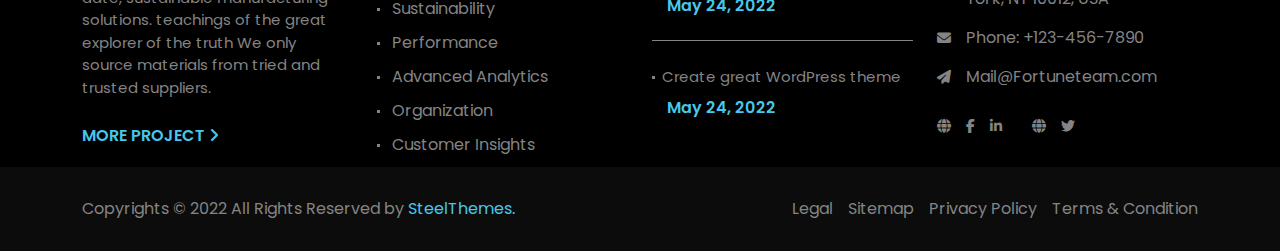
==== commit 92af3e49: "lastDesign" ====
--- a/about_us.html
+++ b/about_us.html
@@ -328,9 +328,9 @@
                                         <div class="imgBox">
                                             <img src="asset/images/ab_card1.jpg" alt="card">
                                             <div class="hoverBox pt-2 pb-2">
-                                                <div class="iconBox"><i class="fa-brands fa-facebook-f"></i></div>
-                                                <div class="iconBox ms-2 me-2"><i class="fa-brands fa-skype"></i></div>
-                                                <div class="iconBox"><i class="fa-brands fa-twitter"></i></div>
+                                                <div class="iconBox"><a href="#"><i class="fa-brands fa-facebook-f"></i></a></div>
+                                                <div class="iconBox ms-2 me-2"><a href="#"><i class="fa-brands fa-skype"></i></a></div>
+                                                <div class="iconBox"><a href="#"><i class="fa-brands fa-twitter"></i></a></div>
                                             </div>
                                         </div>
                                         <div class="infoBox">
@@ -346,9 +346,9 @@
                                         <div class="imgBox">
                                             <img src="asset/images/ab_card2.jpg" alt="card">
                                             <div class="hoverBox pt-2 pb-2">
-                                                <div class="iconBox"><i class="fa-brands fa-facebook-f"></i></div>
-                                                <div class="iconBox ms-2 me-2"><i class="fa-brands fa-skype"></i></div>
-                                                <div class="iconBox"><i class="fa-brands fa-twitter"></i></div>
+                                                <div class="iconBox"><a href="#"><i class="fa-brands fa-facebook-f"></i></a></div>
+                                                <div class="iconBox ms-2 me-2"><a href="#"><i class="fa-brands fa-skype"></i></a></div>
+                                                <div class="iconBox"><a href="#"><i class="fa-brands fa-twitter"></i></a></div>
                                             </div>
                                         </div>
                                         <div class="infoBox">
@@ -364,9 +364,9 @@
                                         <div class="imgBox">
                                             <img src="asset/images/ab_card3.jpg" alt="card">
                                             <div class="hoverBox pt-2 pb-2">
-                                                <div class="iconBox"><i class="fa-brands fa-facebook-f"></i></div>
-                                                <div class="iconBox ms-2 me-2"><i class="fa-brands fa-skype"></i></div>
-                                                <div class="iconBox"><i class="fa-brands fa-twitter"></i></div>
+                                                <div class="iconBox"><a href="#"><i class="fa-brands fa-facebook-f"></i></a></div>
+                                                <div class="iconBox ms-2 me-2"><a href="#"><i class="fa-brands fa-skype"></i></a></div>
+                                                <div class="iconBox"><a href="#"><i class="fa-brands fa-twitter"></i></a></div>
                                             </div>
                                         </div>
                                         <div class="infoBox">
@@ -382,9 +382,9 @@
                                         <div class="imgBox">
                                             <img src="asset/images/ab_card4.jpg" alt="card">
                                             <div class="hoverBox pt-2 pb-2">
-                                                <div class="iconBox"><i class="fa-brands fa-facebook-f"></i></div>
-                                                <div class="iconBox ms-2 me-2"><i class="fa-brands fa-skype"></i></div>
-                                                <div class="iconBox"><i class="fa-brands fa-twitter"></i></div>
+                                                <div class="iconBox"><a href="#"><i class="fa-brands fa-facebook-f"></i></a></div>
+                                                <div class="iconBox ms-2 me-2"><a href="#"><i class="fa-brands fa-skype"></i></a></div>
+                                                <div class="iconBox"><a href="#"><i class="fa-brands fa-twitter"></i></a></div>
                                             </div>
                                         </div>
                                         <div class="infoBox">
--- a/asset/css/style.css
+++ b/asset/css/style.css
@@ -1,1914 +1 @@
-@charset "UTF-8";
-@import url(popins.css);
-h1, .h1, h2, .h2, h3, .h3, h4, .h4, h5, .h5, h6, .h6 {
-  font-weight: 600;
-}
-
-body {
-  font-family: "Poppins";
-  font-size: 14px;
-}
-@media screen and (min-width: 768px) {
-  body {
-    font-size: 16px;
-  }
-}
-
-h1,
-.h1 {
-  font-size: 26px;
-  font-weight: 800;
-}
-@media screen and (min-width: 768px) {
-  h1,
-  .h1 {
-    font-size: 42px;
-  }
-}
-@media screen and (min-width: 1400px) {
-  h1,
-  .h1 {
-    font-size: 53px;
-  }
-}
-
-h2,
-.h2 {
-  font-size: 25px;
-  font-weight: 700;
-}
-@media screen and (min-width: 576px) {
-  h2,
-  .h2 {
-    font-size: 30px;
-  }
-}
-@media screen and (min-width: 1200px) {
-  h2,
-  .h2 {
-    font-size: 45px;
-  }
-}
-@media screen and (min-width: 1400px) {
-  h2,
-  .h2 {
-    font-size: 53px;
-  }
-}
-
-h3,
-.h3 {
-  font-size: 22px;
-}
-@media screen and (min-width: 992px) {
-  h3,
-  .h3 {
-    font-size: 34px;
-  }
-}
-
-h4,
-.h4 {
-  font-size: 20px;
-}
-@media screen and (min-width: 992px) {
-  h4,
-  .h4 {
-    font-size: 24px;
-  }
-}
-
-h5,
-.h5 {
-  font-size: 16px;
-}
-
-h6,
-.h6 {
-  font-size: 16px;
-}
-@media screen and (min-width: 992px) {
-  h6,
-  .h6 {
-    font-size: 18px;
-  }
-}
-
-img {
-  max-width: 100%;
-  height: auto;
-}
-
-input[type=text],
-input[type=email],
-input[type=password],
-input[type=tel],
-input[type=url],
-input[type=search],
-input[type=submit],
-[type=number],
-[type=file],
-textarea,
-select {
-  border: none;
-  padding: 5px 10px;
-  margin-bottom: 12px;
-  width: 100%;
-  border-radius: 0px;
-  height: 42px;
-  background-color: #eeeff2;
-  color: #0d1931;
-  outline-offset: 0px;
-  font-size: 15px;
-  color: #fff;
-}
-@media screen and (min-width: 1200px) {
-  input[type=text],
-  input[type=email],
-  input[type=password],
-  input[type=tel],
-  input[type=url],
-  input[type=search],
-  input[type=submit],
-  [type=number],
-  [type=file],
-  textarea,
-  select {
-    font-size: 17px;
-  }
-}
-input[type=text]:focus,
-input[type=email]:focus,
-input[type=password]:focus,
-input[type=tel]:focus,
-input[type=url]:focus,
-input[type=search]:focus,
-input[type=submit]:focus,
-[type=number]:focus,
-[type=file]:focus,
-textarea:focus,
-select:focus {
-  outline: 1px solid #48c7ec;
-}
-input[type=text]::-moz-placeholder, input[type=email]::-moz-placeholder, input[type=password]::-moz-placeholder, input[type=tel]::-moz-placeholder, input[type=url]::-moz-placeholder, input[type=search]::-moz-placeholder, input[type=submit]::-moz-placeholder, [type=number]::-moz-placeholder, [type=file]::-moz-placeholder, textarea::-moz-placeholder, select::-moz-placeholder {
-  font-size: 14px;
-  color: #858585;
-}
-input[type=text]::placeholder,
-input[type=email]::placeholder,
-input[type=password]::placeholder,
-input[type=tel]::placeholder,
-input[type=url]::placeholder,
-input[type=search]::placeholder,
-input[type=submit]::placeholder,
-[type=number]::placeholder,
-[type=file]::placeholder,
-textarea::placeholder,
-select::placeholder {
-  font-size: 14px;
-  color: #858585;
-}
-@media screen and (min-width: 1200px) {
-  input[type=text]::-moz-placeholder, input[type=email]::-moz-placeholder, input[type=password]::-moz-placeholder, input[type=tel]::-moz-placeholder, input[type=url]::-moz-placeholder, input[type=search]::-moz-placeholder, input[type=submit]::-moz-placeholder, [type=number]::-moz-placeholder, [type=file]::-moz-placeholder, textarea::-moz-placeholder, select::-moz-placeholder {
-    font-size: 16px;
-  }
-  input[type=text]::placeholder,
-  input[type=email]::placeholder,
-  input[type=password]::placeholder,
-  input[type=tel]::placeholder,
-  input[type=url]::placeholder,
-  input[type=search]::placeholder,
-  input[type=submit]::placeholder,
-  [type=number]::placeholder,
-  [type=file]::placeholder,
-  textarea::placeholder,
-  select::placeholder {
-    font-size: 16px;
-  }
-}
-
-input[type=submit],
-input[type=button],
-button,
-.button {
-  display: inline-block;
-  font-size: 14px;
-  font-weight: 500;
-  line-height: 1.5;
-  color: #48c7ec;
-  text-align: center;
-  text-decoration: none;
-  vertical-align: middle;
-  cursor: pointer;
-  border: 1px solid #48c7ec;
-  background-color: transparent;
-  transition: 0.4s all;
-  padding: 6px 10px;
-}
-@media screen and (min-width: 1200px) {
-  input[type=submit],
-  input[type=button],
-  button,
-  .button {
-    padding: 8px 20px;
-    font-size: 16px;
-  }
-}
-
-p,
-ul,
-ol,
-table,
-address {
-  margin-bottom: 25px;
-}
-
-table {
-  border-collapse: collapse;
-  width: 100%;
-}
-
-td,
-th {
-  border: 1px solid #dddddd;
-  text-align: left;
-  padding: 8px;
-}
-
-.bttn {
-  color: #48c7ec;
-  position: relative;
-}
-.bttn::before {
-  transition: 0.5s all ease;
-  position: absolute;
-  top: 0;
-  left: 50%;
-  right: 50%;
-  bottom: 0;
-  opacity: 0;
-  content: "";
-  z-index: -2;
-}
-.bttn:hover {
-  color: #fff;
-}
-.bttn:hover::before {
-  background-color: #48c7ec;
-  transition: 0.5s all ease;
-  left: 0;
-  right: 0;
-  opacity: 1;
-}
-.bttn:focus {
-  color: #fff;
-}
-.bttn:focus::before {
-  background-color: #48c7ec;
-  transition: 0.5s all ease;
-  left: 0;
-  right: 0;
-  opacity: 1;
-}
-
-.heading {
-  text-align: center;
-}
-.heading h3 {
-  position: relative;
-}
-.heading h3::after {
-  position: absolute;
-  content: "";
-  width: 50px;
-  height: 3px;
-  bottom: -15px;
-  left: 50%;
-  margin-left: -30px;
-  background-color: #48c7ec;
-}
-
-@media screen and (min-width: 1400px) {
-  .container {
-    max-width: 1180px;
-  }
-}
-
-header {
-  background-color: #fff;
-  padding: 30px 0px 15px;
-}
-@media screen and (min-width: 576px) {
-  header {
-    padding: 30px 0px;
-  }
-}
-header .headerContent {
-  display: flex;
-  justify-content: space-between;
-  align-items: center;
-}
-header .headerContentm {
-  display: block;
-}
-@media screen and (max-width: 575px) {
-  header .headerContentm {
-    width: 180px;
-    margin: auto;
-    margin-bottom: 25px;
-  }
-}
-@media screen and (min-width: 576px) {
-  header .headerContentm {
-    display: none;
-  }
-}
-header .headerLogoBox {
-  width: 40%;
-  display: none;
-  margin-right: auto;
-}
-@media screen and (min-width: 576px) {
-  header .headerLogoBox {
-    width: 30%;
-    display: block;
-  }
-}
-@media screen and (min-width: 992px) {
-  header .headerLogoBox {
-    width: 20%;
-    margin-right: unset;
-  }
-}
-@media screen and (min-width: 992px) {
-  header .headerMenuBox {
-    width: 50%;
-  }
-}
-header .mmnenu_box {
-  display: block;
-  margin-right: 15px;
-}
-@media screen and (min-width: 992px) {
-  header .mmnenu_box {
-    display: none;
-  }
-}
-header .mmnenu_box i {
-  color: #48c7ec;
-  font-size: 22px;
-}
-header .dmnenu_box {
-  display: none;
-}
-@media screen and (min-width: 992px) {
-  header .dmnenu_box {
-    display: block;
-  }
-}
-header .dmnenu_box ul {
-  display: flex;
-  justify-content: center;
-  align-items: center;
-  margin: 0px;
-  padding: 0px;
-}
-header .dmnenu_box li {
-  list-style: none;
-  color: #000;
-  font-size: 15px;
-}
-header .dmnenu_box li:not(:first-child) {
-  padding-left: 25px;
-}
-@media screen and (min-width: 1200px) {
-  header .dmnenu_box li {
-    font-size: 16px;
-  }
-}
-header .dmnenu_box a {
-  color: inherit;
-  text-decoration: none;
-  position: relative;
-}
-header .dmnenu_box a::before {
-  transition: 0.5s all ease;
-  position: absolute;
-  height: 2px;
-  top: 20px;
-  left: 50%;
-  right: 50%;
-  bottom: 0;
-  opacity: 0;
-  content: "";
-  z-index: -2;
-}
-header .dmnenu_box a:hover::before {
-  background-color: #48c7ec;
-  transition: 0.5s all ease;
-  left: 0;
-  right: 0;
-  opacity: 1;
-}
-header .headerSearchBox {
-  display: flex;
-  justify-content: flex-end;
-  align-items: center;
-}
-@media screen and (max-width: 575px) {
-  header .headerSearchBox {
-    width: 64%;
-  }
-}
-@media screen and (min-width: 992px) {
-  header .headerSearchBox {
-    width: 20%;
-  }
-}
-header .search_icon .btn {
-  background-color: unset;
-  border: unset;
-  color: #000;
-  padding: unset;
-}
-header .search_icon .btn:active {
-  background-color: unset;
-  color: #000;
-}
-header .chart_icon {
-  color: #000;
-}
-header .chart_icon i {
-  color: #000;
-}
-header .btn {
-  background-color: unset;
-  border: unset;
-}
-header .btn:focus {
-  background-color: unset;
-}
-header .btn:hover {
-  background-color: unset;
-}
-
-.cart_modal i {
-  color: green;
-  margin-right: 10px;
-}
-.cart_modal .modal-content {
-  border: unset;
-  border-radius: unset;
-}
-.cart_modal .cardBox {
-  display: flex;
-  justify-content: space-between;
-  align-items: center;
-  line-height: 1;
-}
-.cart_modal .cardBox p {
-  margin-bottom: 10px;
-}
-.cart_modal .cardBox .imgBox {
-  width: 150px;
-}
-.cart_modal .modal-footer .btn {
-  color: #000;
-  border: 1px solid #000;
-  border-radius: unset;
-}
-.cart_modal .modal-footer .btn:hover {
-  background-color: #48c7ec;
-  color: #fff;
-  border: 1px solid #48c7ec;
-}
-
-.search_modal .modal-content {
-  max-width: 400px;
-  margin: auto;
-  margin-top: 50px;
-  background-color: unset;
-  border: unset;
-}
-@media screen and (min-width: 768px) {
-  .search_modal .modal-content {
-    margin-top: 100px;
-  }
-}
-.search_modal .btn {
-  height: 100%;
-  border-radius: unset;
-  border: unset;
-  color: #fff;
-  background-color: #48c7ec;
-}
-.search_modal .btn:active {
-  background-color: #48c7ec;
-}
-.search_modal .searchInput {
-  height: auto;
-  margin: 0px;
-  margin-right: 0px;
-}
-.search_modal .modal_form {
-  height: 40px;
-}
-@media screen and (min-width: 768px) {
-  .search_modal .modal_form {
-    height: 50px;
-  }
-}
-
-.banner_section .bannerText {
-  color: #fff;
-}
-.banner_section .bgImg {
-  background-size: cover;
-  background-repeat: no-repeat;
-  background-position: top;
-}
-.banner_section .banner_content_even {
-  min-height: 300px;
-  display: flex;
-  justify-content: flex-end;
-  align-items: center;
-}
-@media screen and (min-width: 768px) {
-  .banner_section .banner_content_even {
-    min-height: 400px;
-  }
-}
-@media screen and (min-width: 992px) {
-  .banner_section .banner_content_even {
-    min-height: 500px;
-  }
-}
-@media screen and (min-width: 1400px) {
-  .banner_section .banner_content_even {
-    min-height: 700px;
-  }
-}
-.banner_section .banner_content {
-  min-height: 300px;
-  display: flex;
-  justify-content: flex-start;
-  align-items: center;
-  overflow: hidden;
-}
-@media screen and (min-width: 768px) {
-  .banner_section .banner_content {
-    min-height: 400px;
-  }
-}
-@media screen and (min-width: 992px) {
-  .banner_section .banner_content {
-    min-height: 500px;
-  }
-}
-@media screen and (min-width: 1400px) {
-  .banner_section .banner_content {
-    min-height: 700px;
-  }
-}
-.banner_section .overlyaer {
-  background-color: rgba(0, 0, 0, 0.6352941176);
-  height: 100%;
-}
-.banner_section .button {
-  min-width: 80px;
-}
-.banner_section .button a {
-  text-decoration: none;
-  color: inherit;
-}
-
-.choos_fourtunre {
-  padding: 30px 0px;
-}
-@media screen and (min-width: 1400px) {
-  .choos_fourtunre {
-    padding: 70px 0px;
-  }
-}
-.choos_fourtunre .cf_holder {
-  max-width: 350px;
-  margin: auto;
-}
-.choos_fourtunre .cf_tittle {
-  text-align: center;
-  position: relative;
-  padding-bottom: 25px;
-}
-.choos_fourtunre .cf_tittle::before {
-  position: absolute;
-  content: "";
-  width: 70px;
-  height: 2px;
-  background-color: #48c7ec;
-  bottom: 25Px;
-  left: 50%;
-  margin-left: -30px;
-}
-@media screen and (min-width: 922px) {
-  .choos_fourtunre .cf_tittle {
-    padding-bottom: 30px;
-  }
-}
-@media screen and (max-width: 1200px) {
-  .choos_fourtunre .cfrow {
-    justify-content: center;
-  }
-}
-@media screen and (min-width: 1200px) {
-  .choos_fourtunre .cfrow {
-    justify-content: space-between;
-  }
-}
-.choos_fourtunre .innercol {
-  padding: 0PX;
-}
-@media screen and (max-width: 1200px) {
-  .choos_fourtunre .cf_about, .choos_fourtunre .cf_advance {
-    margin-bottom: 30px;
-  }
-}
-.choos_fourtunre .imgBox {
-  position: relative;
-}
-.choos_fourtunre .imgBox:hover .sub_sec {
-  visibility: visible;
-  height: 100%;
-}
-.choos_fourtunre .imgBox:hover .btmSection {
-  visibility: hidden;
-}
-.choos_fourtunre .btmSection {
-  width: 100%;
-  height: 50px;
-  visibility: visible;
-  position: absolute;
-  left: 0;
-  bottom: 0px;
-  display: flex;
-  justify-content: space-between;
-  align-items: center;
-}
-.choos_fourtunre .btm_overlayer {
-  display: flex;
-  align-items: center;
-  padding-left: 14px;
-  width: 80%;
-  height: 100%;
-  background-color: rgba(0, 0, 0, 0.6274509804);
-}
-.choos_fourtunre .btmleft_logo {
-  background-color: #48c7ec;
-  width: 20%;
-  height: 100%;
-  display: flex;
-  justify-content: center;
-  align-items: center;
-}
-.choos_fourtunre .btmleft_logo i {
-  color: #fff;
-  font-size: 20px;
-}
-.choos_fourtunre .btmright_text {
-  text-align: center;
-  color: #fff;
-}
-.choos_fourtunre .btmright_text a {
-  text-decoration: none;
-  color: inherit;
-  font-size: 20px;
-  font-weight: 600;
-}
-.choos_fourtunre .sub_sec {
-  height: 0%;
-  position: absolute;
-  bottom: 0;
-  visibility: hidden;
-  display: flex;
-  justify-content: space-between;
-  overflow: hidden;
-  transition: all 500ms ease;
-}
-.choos_fourtunre .sub_sec p {
-  color: #fff;
-}
-.choos_fourtunre .sub_overlayer {
-  text-align: start;
-  background-color: rgba(0, 0, 0, 0.6274509804);
-  height: 100%;
-  display: flex;
-  flex-direction: column;
-  justify-content: center;
-  padding: 0px 13px;
-}
-.choos_fourtunre .sub_leftLogo {
-  width: 20%;
-  font-size: 25px;
-  color: #fff;
-  display: flex;
-  justify-content: center;
-  align-items: center;
-  background-color: #48c7ec;
-}
-.choos_fourtunre .sub_righttext {
-  width: 80%;
-}
-.choos_fourtunre .sub_righttext p {
-  color: #fff;
-  line-height: 1.3;
-  margin-bottom: 0px;
-}
-.choos_fourtunre .sub_righttext .heading {
-  color: #48c7ec;
-  font-size: 20px;
-  font-weight: 600;
-  padding-bottom: 20px;
-}
-.choos_fourtunre .sub_righttext a {
-  color: inherit;
-  text-decoration: none;
-}
-
-.servicesSection {
-  padding: 0px;
-  background-color: #f7f7f7;
-}
-.servicesSection .cf_holder {
-  max-width: unset;
-  width: 100%;
-  text-align: center;
-}
-.servicesSection .cf_holder:not(:last-child) {
-  margin-bottom: 20px;
-  margin-left: unset;
-}
-.servicesSection .innercol {
-  border-right: 1pX solid rgba(128, 128, 128, 0.2);
-}
-.servicesSection .innercol:nth-child(1) {
-  border-left: 1pX solid rgba(128, 128, 128, 0.2);
-}
-@media screen and (min-width: 1200px) {
-  .servicesSection .innercol:nth-child(1) {
-    border-left: 0px;
-  }
-}
-.servicesSection .innercol:nth-child(3) {
-  border-left: 1pX solid rgba(128, 128, 128, 0.2);
-}
-@media screen and (min-width: 1200px) {
-  .servicesSection .innercol:nth-child(3) {
-    border-left: 0px;
-  }
-}
-@media screen and (min-width: 992px) {
-  .servicesSection .innercol:nth-child(4) {
-    border-left: 1pX solid rgba(128, 128, 128, 0.2);
-  }
-}
-@media screen and (min-width: 1200px) {
-  .servicesSection .innercol:nth-child(4) {
-    border-left: 0px;
-  }
-}
-@media screen and (max-width: 767px) {
-  .servicesSection .innercol {
-    border-left: 1pX solid rgba(128, 128, 128, 0.2);
-  }
-}
-.servicesSection .imgBox {
-  min-height: 270px;
-  display: flex;
-  flex-direction: column;
-  align-items: center;
-  justify-content: center;
-}
-@media screen and (min-width: 1600px) {
-  .servicesSection .imgBox {
-    min-height: 360px;
-  }
-}
-.servicesSection .imgBox:hover .sub_sec {
-  opacity: 1;
-}
-.servicesSection .img_Box {
-  padding: 29px 20px;
-}
-@media screen and (min-width: 1600px) {
-  .servicesSection .img_Box {
-    padding: 86px 0px;
-  }
-}
-.servicesSection .innerBox {
-  text-align: start;
-}
-.servicesSection .servuce_link {
-  color: #48c7ec;
-}
-.servicesSection .servuce_link a {
-  color: inherit;
-  text-decoration: none;
-  font-weight: 600;
-}
-.servicesSection .servuce_link i {
-  color: #48c7ec;
-  font-size: 16px;
-}
-.servicesSection .innerText i {
-  margin-bottom: 15px;
-}
-.servicesSection .innerText h4 {
-  font-weight: 500;
-}
-.servicesSection i {
-  color: #48c7ec;
-  font-size: 40px;
-}
-.servicesSection .sub_sec {
-  display: flex;
-  top: 0;
-  opacity: 0;
-}
-.servicesSection .sub_overlayer {
-  background-color: #48c7ec;
-  color: #fff;
-  text-align: center;
-}
-.servicesSection .icon {
-  margin-bottom: 10px;
-}
-.servicesSection .icon i {
-  color: #fff;
-}
-.servicesSection .heading p {
-  font-size: 20px;
-  font-weight: 600;
-  margin-bottom: 15px;
-}
-.servicesSection p {
-  font-size: 15px;
-  color: #848484;
-}
-.servicesSection .link {
-  color: #fff;
-}
-.servicesSection .link a {
-  color: inherit;
-  text-decoration: none;
-  font-weight: 600;
-}
-.servicesSection .link i {
-  color: #fff;
-  font-size: 16px;
-}
-
-.aboutus_section {
-  padding: 30px 0px;
-}
-@media screen and (min-width: 992px) {
-  .aboutus_section {
-    padding: 50px 0px;
-  }
-}
-.aboutus_section .aboutus_content {
-  display: flex;
-  flex-wrap: wrap;
-  justify-content: space-between;
-  align-items: flex-start;
-}
-@media screen and (min-width: 992px) {
-  .aboutus_section .aboutus_content {
-    padding-top: 30px;
-  }
-}
-.aboutus_section .aboutus_left {
-  width: 100%;
-}
-@media screen and (min-width: 992px) {
-  .aboutus_section .aboutus_left {
-    width: 48%;
-  }
-}
-.aboutus_section .aboutus_left a {
-  color: inherit;
-  text-decoration: none;
-}
-.aboutus_section .left_btm {
-  display: flex;
-  justify-content: space-between;
-  align-items: center;
-}
-.aboutus_section .aboutus_right {
-  width: 100%;
-}
-@media screen and (min-width: 992px) {
-  .aboutus_section .aboutus_right {
-    width: 48%;
-  }
-}
-.aboutus_section .imgBOx {
-  width: 100px;
-}
-@media screen and (max-width: 991px) {
-  .aboutus_section .aboutus_right {
-    margin-top: 25px;
-  }
-}
-.aboutus_section .text {
-  font-size: 16px;
-}
-.aboutus_section .heading h4 {
-  margin-bottom: 20px;
-}
-.aboutus_section .accordion-button {
-  background-color: unset;
-}
-.aboutus_section .accordion-button:focus {
-  box-shadow: unset;
-}
-
-.testimonial_section {
-  background-color: #222;
-}
-.testimonial_section .cf_tittle {
-  color: #fff;
-}
-.testimonial_section #swiper-wrapper {
-  height: auto !important;
-}
-.testimonial_section .swiper-slide {
-  height: 100% !important;
-}
-.testimonial_section .slide_holder {
-  height: 100%;
-  position: relative;
-  background-color: #2a2a2a;
-  padding: 40px 20px;
-}
-.testimonial_section .slide_holder::after {
-  position: absolute;
-  content: "\f10d";
-  font-weight: 900;
-  font-family: "Font Awesome 6 Free";
-  color: #4a4848;
-  top: 30px;
-  right: 30px;
-  font-size: 50px;
-}
-.testimonial_section .imgBox {
-  width: 70px;
-}
-.testimonial_section .profile {
-  display: flex;
-  align-items: center;
-  color: #48c7ec;
-}
-.testimonial_section .profile a {
-  color: inherit;
-  text-decoration: none;
-  font-weight: 500;
-}
-.testimonial_section .infoBox p {
-  font-weight: 600;
-  font-size: 17px;
-}
-.testimonial_section .imgBox {
-  padding-right: 20px;
-}
-.testimonial_section .text {
-  margin-top: 25px;
-}
-.testimonial_section p {
-  color: #fff;
-  font-weight: 700x;
-  margin-bottom: 0px;
-}
-
-.latest_project .cf_coltent {
-  display: flex;
-  flex-wrap: wrap;
-  justify-content: space-between;
-}
-.latest_project .leftHolder {
-  width: 100%;
-}
-@media screen and (min-width: 768px) {
-  .latest_project .leftHolder {
-    width: 50%;
-  }
-}
-@media screen and (min-width: 1400px) {
-  .latest_project .leftHolder {
-    width: 30%;
-    padding: 0px 20px;
-  }
-}
-.latest_project .text p {
-  margin-bottom: 10px;
-}
-.latest_project .servuce_link {
-  color: #48c7ec;
-}
-.latest_project .servuce_link a {
-  color: inherit;
-  text-decoration: none;
-  font-weight: 600;
-}
-.latest_project .right_holder {
-  width: 100%;
-}
-@media screen and (min-width: 768px) {
-  .latest_project .right_holder {
-    width: 50%;
-  }
-}
-@media screen and (min-width: 1400px) {
-  .latest_project .right_holder {
-    width: 70%;
-  }
-}
-@media screen and (max-width: 768px) {
-  .latest_project .right_holder {
-    margin-top: 30px;
-  }
-}
-.latest_project .innerimgBox {
-  text-align: center;
-}
-.latest_project .imgBox {
-  max-width: 250px;
-  width: 100%;
-  height: 100%;
-  margin: auto;
-}
-.latest_project .sub_sec {
-  width: 100%;
-  flex-direction: column;
-}
-.latest_project .sub_sec .sub_innertext {
-  height: 100%;
-}
-.latest_project .sub_sec .topBox {
-  color: #fff;
-  height: 70%;
-  display: flex;
-  justify-content: center;
-  align-items: center;
-  background-color: rgba(0, 0, 0, 0.6274509804);
-}
-.latest_project .sub_sec .btmBox {
-  height: 30%;
-  text-align: center;
-  background-color: #48c7ec;
-  line-height: 0.6;
-  padding-top: 10px;
-}
-.latest_project .sub_sec .btmBox h5 {
-  margin-bottom: 10px;
-}
-.latest_project .sub_sec .btmBox p {
-  margin-bottom: 0px;
-}
-.latest_project .swiper-button-prev, .latest_project .swiper-button-next {
-  color: #fff;
-  background-color: rgba(0, 0, 0, 0.5254901961);
-  padding: 15px 15px;
-}
-.latest_project .swiper-button-prev::after, .latest_project .swiper-button-next::after {
-  font-size: 16px;
-}
-
-.latest_news .ln_holder {
-  max-width: 370px;
-  height: 100%;
-  margin: auto;
-  border: 1px solid #f4f4f4;
-}
-.latest_news .ln_holder:hover {
-  box-shadow: rgba(0, 0, 0, 0.35) 0px 5px 15px;
-  border: 1px transparent;
-}
-@media screen and (max-width: 991px) {
-  .latest_news .ln_row {
-    flex-wrap: nowrap;
-    overflow-x: auto;
-  }
-}
-@media screen and (max-width: 991px) {
-  .latest_news .latest_col {
-    width: auto;
-  }
-}
-@media screen and (max-width: 992px) {
-  .latest_news .first_child, .latest_news .scnd_child {
-    margin-bottom: 30px;
-  }
-}
-.latest_news .heading_box h6 {
-  font-weight: 500;
-}
-.latest_news .content_box {
-  padding: 20px 10px 0px;
-}
-.latest_news .content_box p {
-  color: #848484;
-}
-.latest_news p {
-  font-weight: 400;
-}
-
-.sponsorSection {
-  padding: 0px 0px 20px;
-}
-@media screen and (min-width: 1400px) {
-  .sponsorSection {
-    padding: 50px 0px;
-  }
-}
-.sponsorSection .imgBox {
-  max-width: 218px;
-  width: 100%;
-  margin: auto;
-}
-.sponsorSection .heading {
-  margin-bottom: 40px;
-}
-
-.aword_section {
-  background-color: #48c7ec;
-  padding: 30px 0px 0px;
-}
-@media screen and (min-width: 992px) {
-  .aword_section {
-    padding: 70px 0px;
-  }
-}
-.aword_section .aword_row {
-  justify-content: center;
-}
-@media screen and (min-width: 1200px) {
-  .aword_section .aword_row {
-    justify-content: space-between;
-  }
-}
-@media screen and (min-width: 992px) {
-  .aword_section .heading {
-    margin-bottom: 15px;
-  }
-}
-.aword_section .aword_holder {
-  color: #fff;
-}
-@media screen and (min-width: 992px) {
-  .aword_section .aword_holder {
-    padding: 0px 25px;
-  }
-}
-@media screen and (max-width: 991px) {
-  .aword_section .rightHolder {
-    margin-top: 30px;
-  }
-}
-.aword_section .aword_img {
-  display: flex;
-  flex-wrap: wrap;
-  justify-content: center;
-  align-items: center;
-}
-@media screen and (min-width: 1200px) {
-  .aword_section .aword_img {
-    justify-content: space-between;
-  }
-}
-.aword_section .listBox ul {
-  -moz-columns: 160px 2;
-       columns: 160px 2;
-  padding: 0px;
-}
-.aword_section .listBox li {
-  list-style: none;
-  color: #fff;
-  padding-bottom: 10px;
-}
-.aword_section .listBox li:hover i {
-  transform: translateX(5px);
-}
-.aword_section .listBox i {
-  transition: 0.4s;
-  margin-right: 10px;
-}
-.aword_section .listBox a {
-  color: inherit;
-  text-decoration: none;
-}
-.aword_section .imgBOx {
-  width: 70px;
-}
-@media screen and (min-width: 576px) {
-  .aword_section .imgBOx {
-    width: 100px;
-  }
-  .aword_section .imgBOx:not(:first-child) {
-    padding-left: 40px;
-  }
-}
-@media screen and (min-width: 992px) {
-  .aword_section .imgBOx {
-    padding-left: 0px;
-  }
-}
-
-.footer_top {
-  background-color: #000;
-  padding: 30px 0px 20px;
-}
-@media screen and (min-width: 768px) {
-  .footer_top {
-    padding: 50px 0px 0px;
-  }
-}
-@media screen and (min-width: 1400px) {
-  .footer_top {
-    padding: 80px 0px 40px;
-  }
-}
-.footer_top .ft_holder:not(:last-child) {
-  margin-bottom: 30px;
-}
-.footer_top .ft_imgBox {
-  margin-bottom: 20px;
-}
-.footer_top .heading {
-  color: #848484;
-  margin-bottom: 15px;
-}
-@media screen and (min-width: 992px) {
-  .footer_top .heading {
-    margin-bottom: 35px;
-  }
-}
-.footer_top .contentBox p {
-  margin-bottom: 10px;
-}
-@media screen and (min-width: 768px) {
-  .footer_top .contentBox p {
-    margin-bottom: 25px;
-  }
-}
-.footer_top .list_Box ul {
-  padding-left: 10px;
-  margin-bottom: 0px;
-}
-.footer_top .list_Box li {
-  list-style: none;
-  color: #848484;
-  padding-bottom: 10px;
-  position: relative;
-  display: flex;
-  align-items: center;
-  transition: 0.3s;
-  padding-left: 15px;
-}
-.footer_top .list_Box li:hover {
-  color: #48c7ec;
-}
-.footer_top .list_Box li:hover::before {
-  background-color: #48c7ec;
-}
-.footer_top .list_Box li::before {
-  position: absolute;
-  content: "";
-  width: 3px;
-  height: 3px;
-  background-color: #848484;
-  left: 0;
-}
-.footer_top .list_Box li a {
-  color: inherit;
-  text-decoration: none;
-}
-.footer_top .content p {
-  display: flex;
-  align-items: center;
-  position: relative;
-  padding-left: 10px;
-  margin-bottom: 10px;
-}
-.footer_top .content p::before {
-  position: absolute;
-  content: "";
-  width: 3px;
-  height: 3px;
-  background-color: #848484;
-  left: 0;
-}
-@media screen and (min-width: 1400px) {
-  .footer_top .content p {
-    margin-bottom: 25px;
-  }
-}
-.footer_top .news_sl_top {
-  border-bottom: 1px solid #848484;
-}
-.footer_top .news_sl_btm {
-  margin-top: 25px;
-}
-.footer_top .dateBox {
-  padding-left: 15px;
-}
-.footer_top .dateBox h6 {
-  color: #48c7ec;
-  font-size: 16px;
-  font-weight: 600;
-  margin-bottom: 25px;
-}
-.footer_top .address_content {
-  display: flex;
-  align-items: center;
-  color: #848484;
-}
-.footer_top .address_content:not(:last-child) {
-  margin-bottom: 15px;
-}
-.footer_top .address_content i {
-  color: inherit;
-}
-.footer_top .address_content .icon {
-  margin-bottom: 0px;
-}
-.footer_top .iconBox {
-  margin-top: 25px;
-}
-.footer_top .iconBox ul {
-  display: flex;
-  flex-wrap: wrap;
-  align-items: center;
-  padding: 0px;
-}
-.footer_top .iconBox li {
-  list-style: none;
-}
-.footer_top i {
-  color: #848484;
-  font-size: 14px;
-  margin-right: 15px;
-}
-
-.footer_btm {
-  background-color: #0c0c0c;
-}
-.footer_btm .ft_content {
-  display: flex;
-  flex-wrap: wrap;
-  justify-content: space-between;
-  align-items: center;
-  padding: 30px 0px;
-}
-.footer_btm p {
-  color: #848484;
-  margin-bottom: 0px;
-}
-.footer_btm p span {
-  color: #48c7ec;
-  cursor: pointer;
-}
-.footer_btm ul {
-  display: flex;
-  flex-wrap: wrap;
-  margin-bottom: 0px;
-}
-.footer_btm li {
-  list-style: none;
-  color: #848484;
-  padding-left: 15px;
-}
-.footer_btm li:hover {
-  color: #48c7ec;
-}
-.footer_btm a {
-  color: inherit;
-  text-decoration: none;
-}
-
-.bannerSection .bgImg {
-  background-position: center;
-  background-repeat: no-repeat;
-  background-size: cover;
-}
-.bannerSection .overlayer {
-  width: 100%;
-  height: 100%;
-  background-color: rgba(72, 198, 236, 0.9254901961);
-}
-.bannerSection .hedingBox {
-  min-height: 250px;
-  color: #fff;
-  display: flex;
-  flex-direction: column;
-  align-items: center;
-  justify-content: center;
-}
-@media screen and (min-width: 768px) {
-  .bannerSection .hedingBox {
-    min-height: 300px;
-  }
-}
-@media screen and (min-width: 992px) {
-  .bannerSection .hedingBox {
-    min-height: 400px;
-  }
-}
-
-.breadcomebSection .breadcrumb {
-  color: #000;
-  margin-bottom: 0px;
-  align-items: center;
-  padding: 20px 0px;
-}
-.breadcomebSection .breadcrumb .active {
-  color: #48c7ec;
-  display: flex;
-  align-items: center;
-}
-.breadcomebSection .breadcrumb .active::before {
-  content: ">";
-  font-size: 20px;
-}
-.breadcomebSection .breadcrumb a {
-  color: inherit;
-  text-decoration: none;
-}
-
-.services_slide .ln_row {
-  flex-wrap: nowrap;
-  overflow-x: auto;
-}
-@media screen and (min-width: 1200px) {
-  .services_slide .ln_row {
-    justify-content: center;
-    flex-wrap: wrap;
-  }
-}
-.services_slide .latest_col {
-  width: auto;
-}
-.services_slide .ln_holder {
-  overflow: hidden;
-  border: 1px solid #f4f4f4;
-  max-width: 350px;
-}
-.services_slide .ln_holder:hover {
-  box-shadow: unset;
-}
-.services_slide .ln_holder:hover img {
-  transform: scale(1.1);
-}
-.services_slide .ln_holder:hover .heading {
-  color: #48c7ec;
-}
-.services_slide .img_box {
-  overflow: hidden;
-}
-.services_slide .img_box img {
-  transition: 0.4s;
-}
-.services_slide .content_box {
-  padding: 20px 10px 0px;
-}
-
-.contactUs_heading .heading {
-  padding: 15px 0px 25px;
-}
-
-.contact_details {
-  padding: 30px 0px;
-}
-.contact_details .accordion-item {
-  border-radius: unset;
-  border: unset;
-  margin-bottom: 10px;
-}
-.contact_details .accordion-button {
-  background-color: #f7f7f7;
-  font-weight: 600;
-}
-.contact_details .accordion-button:focus {
-  box-shadow: unset;
-}
-.contact_details .accordion-body {
-  border: 1px solid #f7f7f7;
-  padding: 20px 45px 0px;
-}
-.contact_details .ac_loaction {
-  position: relative;
-  display: block;
-  margin-left: 15px;
-}
-.contact_details .ac_loaction::before {
-  content: "\f015";
-  position: absolute;
-  font-family: "Font Awesome 6 Free";
-  font-weight: 900;
-  font-size: 20px;
-  color: #48c7ec;
-  left: -40px;
-  display: flex;
-  align-items: flex-start;
-}
-.contact_details .ac_loaction span {
-  font-weight: 600;
-  display: block;
-}
-.contact_details .ac_loaction span:first-child {
-  display: inline-block;
-}
-.contact_details .ac_number::before {
-  content: "\f095";
-}
-.contact_details .ac_mall::before {
-  content: "\f0e0";
-}
-.contact_details .ac_op_time::before {
-  content: "\f017";
-}
-.contact_details .ac_Rloaction::before {
-  content: "\f3c5";
-}
-.contact_details .ac_earth::before {
-  content: "\f0ac";
-}
-.contact_details .ac_time::before {
-  content: "\f017";
-}
-@media screen and (max-width: 767px) {
-  .contact_details .location_map {
-    height: 200px;
-  }
-}
-
-.contact_input {
-  padding: 0px 0px 30px;
-}
-.contact_input .heading {
-  margin-bottom: 30px;
-}
-.contact_input .input_col {
-  height: 45px;
-}
-@media screen and (min-width: 992px) {
-  .contact_input .input_col {
-    height: 60px;
-  }
-}
-.contact_input .input_col input {
-  height: 100%;
-}
-.contact_input textarea {
-  height: 100%;
-}
-.contact_input .bttn {
-  width: 100%;
-  margin-top: 10px;
-}
-.contact_input .author_box {
-  background-color: #f7f7f7;
-  padding: 20px;
-}
-.contact_input .item {
-  background-color: #fff;
-  padding: 15px;
-}
-.contact_input .item .itemContent {
-  display: flex;
-  align-items: center;
-}
-.contact_input .imgBox {
-  display: table-cell;
-  vertical-align: top;
-}
-.contact_input .imgBox img {
-  height: 75px;
-  -o-object-fit: cover;
-     object-fit: cover;
-}
-.contact_input .content {
-  margin-left: 20px;
-}
-.contact_input .content h6 {
-  color: #48c7ec;
-  margin-bottom: 0px;
-  line-height: 1.9;
-}
-.contact_input .content p {
-  margin-bottom: 0px;
-}
-.contact_input .content p i {
-  color: #48c7ec;
-  margin-right: 10px;
-}
-
-.about_us {
-  background: #f7f7f7;
-  padding: 30px 0px 0px;
-}
-@media screen and (min-width: 992px) {
-  .about_us {
-    padding: 50px 0px 20px;
-  }
-}
-.about_us .heading {
-  text-align: center;
-  margin-bottom: 30px;
-}
-.about_us .ln_holder:hover img {
-  transform: unset;
-}
-.about_us .ln_holder:hover h6 {
-  color: #48c7ec;
-}
-.about_us .img_box {
-  position: relative;
-  overflow: unset;
-}
-.about_us .innerBOx {
-  position: absolute;
-  left: 0;
-  bottom: -20px;
-  background-color: #48c7ec;
-}
-.about_us .innerBOx p {
-  color: #fff;
-  padding: 5px 10px;
-  margin-bottom: 0px;
-}
-.about_us .content_box {
-  margin-top: 20px;
-}
-.about_us .content_box h3 {
-  left: 50%;
-}
-.about_us .cheading {
-  text-align: left;
-}
-
-.aboutUs_first p {
-  color: #848484;
-}
-.aboutUs_first .card {
-  border-radius: unset;
-  border: unset;
-  max-width: 312px;
-}
-.aboutUs_first .cardHeading {
-  margin-top: 20px;
-}
-@media screen and (max-width: 1199px) {
-  .aboutUs_first .ab_col {
-    width: auto;
-  }
-}
-.aboutUs_first .left_btm {
-  display: flex;
-  justify-content: space-between;
-  margin-top: 20px;
-}
-.aboutUs_first .left_btm .bttn {
-  color: #48c7ec;
-}
-.aboutUs_first .left_btm .bttn:hover {
-  color: #fff;
-}
-.aboutUs_first .left_btm a {
-  color: inherit;
-  text-decoration: none;
-}
-.aboutUs_first .sing_img {
-  width: 100px;
-}
-
-.samrt_approach {
-  padding: 30px 0px;
-}
-@media screen and (min-width: 992px) {
-  .samrt_approach {
-    padding: 50px 0px;
-  }
-}
-.samrt_approach .sp_row {
-  flex-wrap: nowrap;
-  overflow-x: auto;
-}
-.samrt_approach .sa_content {
-  text-align: center;
-}
-.samrt_approach .sp_holder {
-  height: 100%;
-  transition: 0.4s;
-  padding: 50px 0px 0;
-}
-.samrt_approach .sp_holder:hover {
-  background-color: #48c7ec;
-}
-.samrt_approach .sp_holder:hover i {
-  color: #fff;
-}
-.samrt_approach .sp_holder:hover .heading {
-  color: #fff;
-}
-.samrt_approach .sp_holder:hover .textBox {
-  color: #fff;
-}
-.samrt_approach .iconBox {
-  margin-bottom: 15px;
-}
-.samrt_approach .iconBox i {
-  font-size: 50px;
-  color: #48c7ec;
-}
-.samrt_approach .textBox {
-  margin-top: 15px;
-}
-
-.ab_cardSec .overlayer {
-  background-color: rgba(0, 0, 0, 0.8156862745);
-  padding: 30px 0px;
-}
-@media screen and (min-width: 992px) {
-  .ab_cardSec .overlayer {
-    padding: 50px 0px;
-  }
-}
-.ab_cardSec .heading {
-  color: #fff;
-  text-align: left;
-}
-.ab_cardSec .heading h3::after {
-  left: 0px;
-  margin-left: 0px;
-}
-.ab_cardSec .ab_cardrow {
-  flex-wrap: nowrap;
-  overflow-x: auto;
-}
-@media screen and (max-width: 992px) {
-  .ab_cardSec .ab_cardCol {
-    width: auto;
-  }
-}
-.ab_cardSec .abCard_holder {
-  max-width: 270px;
-}
-.ab_cardSec .card {
-  text-align: center;
-  border-radius: unset;
-  border: unset;
-  background-color: transparent;
-}
-.ab_cardSec .card:hover .hoverBox {
-  visibility: visible;
-}
-.ab_cardSec .imgBox {
-  position: relative;
-}
-.ab_cardSec .imgBox .hoverBox {
-  position: absolute;
-  width: 100%;
-  bottom: 0px;
-  visibility: hidden;
-  background-color: #48c7ec;
-  display: flex;
-  justify-content: center;
-}
-.ab_cardSec .imgBox .iconBox {
-  width: 40px;
-  height: 40px;
-  border-radius: 50%;
-  border: 1px solid #1a2228;
-  display: flex;
-  justify-content: center;
-  align-items: center;
-}
-.ab_cardSec .infoBox {
-  padding: 10px 10px;
-  border: 1px solid #1a2228;
-  color: #48c7ec;
-  margin-top: 15px;
-}
-.ab_cardSec .infoBox h6 {
-  color: #fff;
-}
-.ab_cardSec .infoBox a {
-  color: inherit;
-  text-decoration: none;
-}
-
-.ab_slideSection {
-  padding: 30px 0px;
-}
-@media screen and (min-width: 992px) {
-  .ab_slideSection {
-    padding: 50px 0px;
-  }
-}
-.ab_slideSection .abSlide_holder {
-  display: flex;
-  justify-content: space-between;
-  align-items: flex-start;
-}
-.ab_slideSection .abSlide_holder .imgBox {
-  width: 100%;
-}
-.ab_slideSection .ab_slider {
-  padding: 30px 0px 0px;
-  overflow-y: unset;
-}
-.ab_slideSection .ab_slider .swiper-pagination {
-  bottom: -20px;
-}
-.ab_slideSection .contentBox {
-  margin-left: 19px;
-}
-.ab_slideSection .contentBox .date {
-  color: #48c7ec;
-}
-.ab_slideSection .contentBox p {
-  margin-bottom: 10px;
-}
-
-.ab_sebSecstion .bgImg {
-  background-size: cover;
-  padding: 30px 0px 20px;
-}
-@media screen and (min-width: 992px) {
-  .ab_sebSecstion .bgImg {
-    padding: 72px 0px;
-  }
-}
-.ab_sebSecstion .heading_box {
-  margin-bottom: 20px;
-}
-.ab_sebSecstion .subs_content {
-  text-align: center;
-  color: #fff;
-}
-.ab_sebSecstion .text_box br {
-  display: none;
-}
-@media screen and (min-width: 992px) {
-  .ab_sebSecstion .text_box br {
-    display: block;
-  }
-}
-.ab_sebSecstion .text_box p {
-  margin-bottom: 30px;
-}
-.ab_sebSecstion .input_content {
-  margin-top: 25px;
-}
-@media screen and (min-width: 768px) {
-  .ab_sebSecstion .input_content {
-    display: flex;
-    justify-content: center;
-  }
-}
-.ab_sebSecstion .inputBox {
-  width: 100%;
-}
-@media screen and (min-width: 992px) {
-  .ab_sebSecstion .inputBox {
-    width: 50%;
-  }
-}
-.ab_sebSecstion .inputBox input {
-  width: 100%;
-  position: relative;
-}
-.ab_sebSecstion .inputBox input::after {
-  position: absolute;
-  content: "༎";
-  font-weight: 900;
-  font-family: "Font Awesome 6 Free";
-  left: 0;
-}
-.ab_sebSecstion .submit_box {
-  width: 30%;
-}
-@media screen and (min-width: 768px) {
-  .ab_sebSecstion .submit_box {
-    margin-left: 15px;
-    width: 20%;
-  }
-}
-@media screen and (min-width: 992px) {
-  .ab_sebSecstion .submit_box {
-    width: 10%;
-  }
-}
-.ab_sebSecstion .submit_box input {
-  background-color: #48c7ec;
-  color: #fff;
-}/*# sourceMappingURL=style.css.map */+﻿@import"popins.css";h1,.h1,h2,.h2,h3,.h3,h4,.h4,h5,.h5,h6,.h6{font-weight:600}body{font-family:"Poppins";font-size:14px}@media screen and (min-width: 768px){body{font-size:16px}}h1,.h1{font-size:26px;font-weight:800}@media screen and (min-width: 768px){h1,.h1{font-size:42px}}@media screen and (min-width: 1400px){h1,.h1{font-size:53px}}h2,.h2{font-size:25px;font-weight:700}@media screen and (min-width: 576px){h2,.h2{font-size:30px}}@media screen and (min-width: 1200px){h2,.h2{font-size:45px}}@media screen and (min-width: 1400px){h2,.h2{font-size:53px}}h3,.h3{font-size:22px}@media screen and (min-width: 992px){h3,.h3{font-size:34px}}h4,.h4{font-size:20px}@media screen and (min-width: 992px){h4,.h4{font-size:24px}}h5,.h5{font-size:16px}h6,.h6{font-size:16px}@media screen and (min-width: 992px){h6,.h6{font-size:18px}}img{max-width:100%;height:auto}input[type=text],input[type=email],input[type=password],input[type=tel],input[type=url],input[type=search],input[type=submit],[type=number],[type=file],textarea,select{border:none;padding:5px 10px;margin-bottom:12px;width:100%;border-radius:0px;height:42px;background-color:#eeeff2;color:#0d1931;outline-offset:0px;font-size:15px;color:#fff}@media screen and (min-width: 1200px){input[type=text],input[type=email],input[type=password],input[type=tel],input[type=url],input[type=search],input[type=submit],[type=number],[type=file],textarea,select{font-size:17px}}input[type=text]:focus,input[type=email]:focus,input[type=password]:focus,input[type=tel]:focus,input[type=url]:focus,input[type=search]:focus,input[type=submit]:focus,[type=number]:focus,[type=file]:focus,textarea:focus,select:focus{outline:1px solid #48c7ec}input[type=text]::placeholder,input[type=email]::placeholder,input[type=password]::placeholder,input[type=tel]::placeholder,input[type=url]::placeholder,input[type=search]::placeholder,input[type=submit]::placeholder,[type=number]::placeholder,[type=file]::placeholder,textarea::placeholder,select::placeholder{font-size:14px;color:#858585}@media screen and (min-width: 1200px){input[type=text]::placeholder,input[type=email]::placeholder,input[type=password]::placeholder,input[type=tel]::placeholder,input[type=url]::placeholder,input[type=search]::placeholder,input[type=submit]::placeholder,[type=number]::placeholder,[type=file]::placeholder,textarea::placeholder,select::placeholder{font-size:16px}}input[type=submit],input[type=button],button,.button{display:inline-block;font-size:14px;font-weight:500;line-height:1.5;color:#48c7ec;text-align:center;text-decoration:none;vertical-align:middle;cursor:pointer;border:1px solid #48c7ec;background-color:rgba(0,0,0,0);transition:.4s all;padding:6px 10px}@media screen and (min-width: 1200px){input[type=submit],input[type=button],button,.button{padding:8px 20px;font-size:16px}}p,ul,ol,table,address{margin-bottom:25px}table{border-collapse:collapse;width:100%}td,th{border:1px solid #ddd;text-align:left;padding:8px}.bttn{color:#48c7ec;position:relative}.bttn::before{transition:.5s all ease;position:absolute;top:0;left:50%;right:50%;bottom:0;opacity:0;content:"";z-index:-2}.bttn:hover{color:#fff}.bttn:hover::before{background-color:#48c7ec;-webkit-transition:.5s all ease;transition:.5s all ease;left:0;right:0;opacity:1}.bttn:focus{color:#fff}.bttn:focus::before{background-color:#48c7ec;transition:.5s all ease;left:0;right:0;opacity:1}.heading{text-align:center}.heading h3{position:relative}.heading h3::after{position:absolute;content:"";width:50px;height:4px;bottom:-15px;left:50%;margin-left:-30px;background-color:#48c7ec}@media screen and (min-width: 1400px){.container{max-width:1180px}}.alert{position:absolute;z-index:1;border-radius:unset;transform:translateX(-50%);left:50%}.alert strong{margin-right:15px}header{background-color:#fff;padding:30px 0px 15px}@media screen and (min-width: 576px){header{padding:30px 0px}}header .headerContent{display:flex;justify-content:space-between;align-items:center}header .headerContentm{display:block}@media screen and (max-width: 575px){header .headerContentm{width:180px;margin:auto;margin-bottom:25px}}@media screen and (min-width: 576px){header .headerContentm{display:none}}header .headerLogoBox{width:40%;display:none;margin-right:auto}@media screen and (min-width: 576px){header .headerLogoBox{width:30%;display:block}}@media screen and (min-width: 992px){header .headerLogoBox{width:20%;margin-right:unset}}@media screen and (min-width: 992px){header .headerMenuBox{width:50%}}header .mmnenu_box{display:block;margin-right:15px}@media screen and (min-width: 992px){header .mmnenu_box{display:none}}header .mmnenu_box i{color:#48c7ec;font-size:22px}header .dmnenu_box{display:none}@media screen and (min-width: 992px){header .dmnenu_box{display:block}}header .dmnenu_box ul{display:flex;justify-content:center;align-items:center;margin:0px;padding:0px}header .dmnenu_box li{list-style:none;color:#000;font-size:15px}header .dmnenu_box li:not(:first-child){padding-left:25px}@media screen and (min-width: 1200px){header .dmnenu_box li{font-size:16px}}header .dmnenu_box li:hover a{color:#48c7ec}header .dmnenu_box li:hover a::before{background-color:#48c7ec;-webkit-transition:.5s all ease;transition:.5s all ease;left:0;right:0;opacity:1}header .dmnenu_box a{color:inherit;text-decoration:none;position:relative;transition:.4s}header .dmnenu_box a::before{transition:.5s all ease;position:absolute;height:2px;top:30px;left:50%;right:50%;bottom:0;opacity:0;content:"";z-index:-2}header .headerSearchBox{display:flex;justify-content:flex-end;align-items:center}@media screen and (max-width: 575px){header .headerSearchBox{width:64%}}@media screen and (min-width: 992px){header .headerSearchBox{width:20%}}header .search_icon .btn{background-color:unset;border:unset;color:#000;padding:unset}header .search_icon .btn:active{background-color:unset;color:#000}header .chart_icon{color:#000}header .chart_icon i{color:#000}header .btn{background-color:unset;border:unset}header .btn:focus{background-color:unset}header .btn:hover{background-color:unset}.cart_modal i{color:green;margin-right:10px}.cart_modal .modal-content{border:unset;border-radius:unset}.cart_modal .cardBox{display:flex;justify-content:space-between;align-items:center;line-height:1}.cart_modal .cardBox p{margin-bottom:10px}.cart_modal .cardBox .imgBox{width:150px}.cart_modal .modal-footer .btn{color:#000;border:1px solid #000;border-radius:unset}.cart_modal .modal-footer .btn:hover{background-color:#48c7ec;color:#fff;border:1px solid #48c7ec}.search_modal .modal-content{max-width:400px;margin:auto;margin-top:50px;background-color:unset;border:unset}@media screen and (min-width: 768px){.search_modal .modal-content{margin-top:100px}}.search_modal .btn{height:100%;border-radius:unset;border:unset;color:#fff;background-color:#48c7ec}.search_modal .btn:active{background-color:#48c7ec}.search_modal .searchInput{height:auto;margin:0px;margin-right:0px}.search_modal .modal_form{height:40px}@media screen and (min-width: 768px){.search_modal .modal_form{height:50px}}.banner_section .bannerText{color:#fff}.banner_section .bgImg{background-size:cover;background-repeat:no-repeat;background-position:top}.banner_section .banner_content_even{min-height:300px;display:flex;justify-content:flex-end;align-items:center}@media screen and (min-width: 768px){.banner_section .banner_content_even{min-height:400px}}@media screen and (min-width: 992px){.banner_section .banner_content_even{min-height:500px}}@media screen and (min-width: 1400px){.banner_section .banner_content_even{min-height:700px}}.banner_section .banner_content{min-height:300px;display:flex;justify-content:flex-start;align-items:center;overflow:hidden}@media screen and (min-width: 768px){.banner_section .banner_content{min-height:400px}}@media screen and (min-width: 992px){.banner_section .banner_content{min-height:500px}}@media screen and (min-width: 1400px){.banner_section .banner_content{min-height:700px}}.banner_section .overlyaer{background-color:rgba(0,0,0,.6352941176);height:100%}.banner_section .button{min-width:80px}.banner_section .button a{text-decoration:none;color:inherit}.choos_fourtunre{padding:30px 0px 0px}@media screen and (min-width: 1400px){.choos_fourtunre{padding:70px 0px}}.choos_fourtunre .cf_holder{max-width:350px;margin:auto}.choos_fourtunre .cf_tittle{text-align:center;position:relative;padding-bottom:25px}.choos_fourtunre .cf_tittle::before{position:absolute;content:"";width:70px;height:2px;background-color:#48c7ec;bottom:25Px;left:50%;margin-left:-30px}@media screen and (min-width: 922px){.choos_fourtunre .cf_tittle{padding-bottom:30px}}@media screen and (max-width: 1200px){.choos_fourtunre .cfrow{justify-content:center}}@media screen and (min-width: 1200px){.choos_fourtunre .cfrow{justify-content:space-between}}.choos_fourtunre .innercol{padding:0PX}@media screen and (max-width: 1200px){.choos_fourtunre .cf_about,.choos_fourtunre .cf_advance{margin-bottom:30px}}.choos_fourtunre .imgBox{position:relative}.choos_fourtunre .imgBox:hover .sub_sec{visibility:visible;height:100%}.choos_fourtunre .imgBox:hover .btmSection{visibility:hidden}.choos_fourtunre .btmSection{width:100%;height:50px;visibility:visible;position:absolute;left:0;bottom:0px;display:flex;justify-content:space-between;align-items:center}.choos_fourtunre .btm_overlayer{display:flex;align-items:center;padding-left:14px;width:80%;height:100%;background-color:rgba(0,0,0,.6274509804)}.choos_fourtunre .btmleft_logo{background-color:#48c7ec;width:20%;height:100%;display:flex;justify-content:center;align-items:center}.choos_fourtunre .btmleft_logo i{color:#fff;font-size:20px}.choos_fourtunre .btmright_text{text-align:center;color:#fff}.choos_fourtunre .btmright_text a{text-decoration:none;color:inherit;font-size:20px;font-weight:600}.choos_fourtunre .sub_sec{height:0%;position:absolute;bottom:0;visibility:hidden;display:flex;justify-content:space-between;overflow:hidden;transition:all 500ms ease}.choos_fourtunre .sub_sec p{color:#fff}.choos_fourtunre .sub_overlayer{text-align:start;background-color:rgba(0,0,0,.6274509804);height:100%;display:flex;flex-direction:column;justify-content:center;padding:0px 13px}.choos_fourtunre .sub_leftLogo{width:20%;font-size:25px;color:#fff;display:flex;justify-content:center;align-items:center;background-color:#48c7ec}.choos_fourtunre .sub_righttext{width:80%}.choos_fourtunre .sub_righttext p{color:#fff;line-height:1.3;margin-bottom:0px}.choos_fourtunre .sub_righttext .heading{color:#48c7ec;font-size:20px;font-weight:600;padding-bottom:20px}.choos_fourtunre .sub_righttext a{color:inherit;text-decoration:none}.servicesSection{padding:0px;background-color:#f7f7f7}.servicesSection .cf_holder{max-width:unset;width:100%;text-align:center}.servicesSection .cf_holder:not(:last-child){margin-bottom:20px;margin-left:unset}.servicesSection .innercol{border-right:1pX solid rgba(128,128,128,.2)}.servicesSection .innercol:nth-child(1){border-left:1pX solid rgba(128,128,128,.2)}@media screen and (min-width: 1200px){.servicesSection .innercol:nth-child(1){border-left:0px}}.servicesSection .innercol:nth-child(3){border-left:1pX solid rgba(128,128,128,.2)}@media screen and (min-width: 1200px){.servicesSection .innercol:nth-child(3){border-left:0px}}@media screen and (min-width: 992px){.servicesSection .innercol:nth-child(4){border-left:1pX solid rgba(128,128,128,.2)}}@media screen and (min-width: 1200px){.servicesSection .innercol:nth-child(4){border-left:0px}}@media screen and (max-width: 767px){.servicesSection .innercol{border-left:1pX solid rgba(128,128,128,.2)}}.servicesSection .imgBox{min-height:270px;display:flex;flex-direction:column;align-items:center;justify-content:center}@media screen and (min-width: 1600px){.servicesSection .imgBox{min-height:360px}}.servicesSection .imgBox:hover .sub_sec{opacity:1}.servicesSection .img_Box{padding:29px 20px}@media screen and (min-width: 1600px){.servicesSection .img_Box{padding:86px 0px}}.servicesSection .innerBox{text-align:start}.servicesSection .innerBox .heading{text-align:start}.servicesSection .servuce_link{color:#48c7ec}.servicesSection .servuce_link a{color:inherit;text-decoration:none;font-weight:600}.servicesSection .servuce_link i{color:#48c7ec;font-size:16px}.servicesSection .innerText i{margin-bottom:15px}.servicesSection .innerText h4{font-weight:500}.servicesSection i{color:#48c7ec;font-size:40px}.servicesSection .sub_sec{display:flex;top:0;opacity:0}.servicesSection .sub_overlayer{background-color:#48c7ec;color:#fff;text-align:center}.servicesSection .icon{margin-bottom:10px}.servicesSection .icon i{color:#fff}.servicesSection .heading p{font-size:20px;font-weight:600;margin-bottom:15px}.servicesSection p{font-size:15px;color:#848484}.servicesSection .link{color:#fff}.servicesSection .link a{color:inherit;text-decoration:none;font-weight:600}.servicesSection .link i{color:#fff;font-size:16px}.aboutus_section{padding:30px 0px}@media screen and (min-width: 992px){.aboutus_section{padding:50px 0px}}.aboutus_section .aboutus_content{display:flex;flex-wrap:wrap;justify-content:space-between;align-items:flex-start}@media screen and (min-width: 992px){.aboutus_section .aboutus_content{padding-top:30px}}.aboutus_section .aboutus_left{width:100%}@media screen and (min-width: 992px){.aboutus_section .aboutus_left{width:48%}}.aboutus_section .aboutus_left a{color:inherit;text-decoration:none}.aboutus_section .left_btm{display:flex;justify-content:space-between;align-items:center}.aboutus_section .aboutus_right{width:100%}@media screen and (min-width: 992px){.aboutus_section .aboutus_right{width:48%}}.aboutus_section .imgBOx{width:100px}@media screen and (max-width: 991px){.aboutus_section .aboutus_right{margin-top:25px}}.aboutus_section .text{font-size:16px}.aboutus_section .heading{text-align:start}.aboutus_section .heading h4{margin-bottom:20px}.aboutus_section .accordion-button{background-color:unset}.aboutus_section .accordion-button:focus{box-shadow:unset}.testimonial_section{background-color:#222}.testimonial_section .cf_tittle{color:#fff}.testimonial_section .slide_holder{position:relative;background-color:#2a2a2a;padding:40px 20px}.testimonial_section .slide_holder::after{position:absolute;content:"";font-weight:900;font-family:"Font Awesome 6 Free";color:#4a4848;top:30px;right:30px;font-size:50px}.testimonial_section .imgBox{width:70px}.testimonial_section .profile{display:flex;align-items:center;color:#48c7ec}.testimonial_section .profile a{color:inherit;text-decoration:none;font-weight:500}.testimonial_section .infoBox p{font-weight:600;font-size:17px}.testimonial_section .imgBox{padding-right:20px}.testimonial_section .text{margin-top:25px}.testimonial_section p{color:#fff;font-weight:700x;margin-bottom:0px}.latest_project .cf_coltent{display:flex;flex-wrap:wrap;justify-content:space-between}.latest_project .leftHolder{width:100%}@media screen and (min-width: 768px){.latest_project .leftHolder{width:50%}}@media screen and (min-width: 1400px){.latest_project .leftHolder{width:30%;padding:0px 20px}}.latest_project .leftHolder .heading{text-align:start}.latest_project .text p{margin-bottom:10px}.latest_project .servuce_link{color:#48c7ec}.latest_project .servuce_link a{color:inherit;text-decoration:none;font-weight:600}.latest_project .right_holder{width:100%}@media screen and (min-width: 768px){.latest_project .right_holder{width:50%}}@media screen and (min-width: 1400px){.latest_project .right_holder{width:70%}}@media screen and (max-width: 768px){.latest_project .right_holder{margin-top:30px}}.latest_project .innerimgBox{text-align:center}.latest_project .imgBox{max-width:250px;width:100%;height:100%;margin:auto}.latest_project .sub_sec{width:100%;flex-direction:column}.latest_project .sub_sec .sub_innertext{height:100%}.latest_project .sub_sec .topBox{color:#fff;height:70%;display:flex;justify-content:center;align-items:center;background-color:rgba(0,0,0,0.6274509804)}.latest_project .sub_sec .btmBox{height:30%;text-align:center;background-color:#48c7ec;line-height:.6;padding-top:10px}.latest_project .sub_sec .btmBox h5{margin-bottom:10px}.latest_project .sub_sec .btmBox p{margin-bottom:0px}.latest_project .swiper-button-prev,.latest_project .swiper-button-next{color:#fff;background-color:rgba(0,0,0,.5254901961);padding:15px 15px}.latest_project .swiper-button-prev::after,.latest_project .swiper-button-next::after{font-size:16px}.latest_news{padding:30px 0px}@media screen and (min-width: 992px){.latest_news{padding:0px}}.latest_news .ln_holder{max-width:370px;height:100%;margin:auto;border:1px solid #f4f4f4}.latest_news .ln_holder:hover{box-shadow:rgba(0,0,0,.35) 0px 5px 15px;border:1px rgba(0,0,0,0)}@media screen and (max-width: 991px){.latest_news .ln_row{flex-wrap:nowrap;overflow-x:auto}}@media screen and (max-width: 991px){.latest_news .latest_col{width:auto}}@media screen and (max-width: 992px){.latest_news .first_child,.latest_news .scnd_child{margin-bottom:30px}}.latest_news .heading_box h6{font-weight:500}.latest_news .content_box{padding:20px 10px 0px}.latest_news .content_box p{color:#848484}.latest_news p{font-weight:400}.sponsorSection{padding:0px 0px 20px}@media screen and (min-width: 1400px){.sponsorSection{padding:50px 0px}}.sponsorSection .imgBox{max-width:218px;width:100%;margin:auto}.sponsorSection .heading{margin-bottom:40px}.aword_section{background-color:#48c7ec;padding:30px 0px 0px}@media screen and (min-width: 992px){.aword_section{padding:70px 0px}}.aword_section .aword_row{justify-content:center}@media screen and (min-width: 1200px){.aword_section .aword_row{justify-content:space-between}}.aword_section .heading{text-align:start}@media screen and (min-width: 992px){.aword_section .heading{text-align:center;margin-bottom:15px}}.aword_section .aword_holder{color:#fff}@media screen and (min-width: 992px){.aword_section .aword_holder{padding:0px 25px}}@media screen and (max-width: 991px){.aword_section .rightHolder{margin-top:30px}}.aword_section .aword_img{display:flex;flex-wrap:wrap;justify-content:flex-start;align-items:center}@media screen and (min-width: 1200px){.aword_section .aword_img{justify-content:center}}.aword_section .listBox ul{columns:160px 2;padding:0px}.aword_section .listBox li{list-style:none;color:#fff;padding-bottom:10px}.aword_section .listBox li:hover i{transform:translateX(5px)}.aword_section .listBox i{transition:.4s;margin-right:10px}.aword_section .listBox a{color:inherit;text-decoration:none}.aword_section .imgBOx{width:70px}@media screen and (min-width: 576px){.aword_section .imgBOx{width:100px}.aword_section .imgBOx:not(:first-child){padding-left:40px}}@media screen and (min-width: 992px){.aword_section .imgBOx{width:120px;padding-left:0px}}.footer_top{background-color:#000;padding:30px 0px 20px}@media screen and (min-width: 768px){.footer_top{padding:50px 0px 0px}}@media screen and (min-width: 1400px){.footer_top{padding:80px 0px 40px}}.footer_top .ft_holder:not(:last-child){margin-bottom:30px}.footer_top .ft_imgBox{margin-bottom:20px}.footer_top .heading{text-align:start;color:#848484;margin-bottom:15px}@media screen and (min-width: 992px){.footer_top .heading{margin-bottom:35px}}.footer_top .contentBox p{margin-bottom:10px}@media screen and (min-width: 768px){.footer_top .contentBox p{margin-bottom:25px}}.footer_top .list_Box ul{padding-left:10px;margin-bottom:0px}.footer_top .list_Box li{list-style:none;color:#848484;padding-bottom:10px;position:relative;display:flex;align-items:center;transition:.3s;padding-left:15px}.footer_top .list_Box li:hover{color:#48c7ec}.footer_top .list_Box li:hover::before{background-color:#48c7ec}.footer_top .list_Box li::before{position:absolute;content:"";width:3px;height:3px;background-color:#848484;left:0}.footer_top .list_Box li a{color:inherit;text-decoration:none}.footer_top .content p{display:flex;align-items:center;position:relative;padding-left:10px;margin-bottom:10px}.footer_top .content p::before{position:absolute;content:"";width:3px;height:3px;background-color:#848484;left:0}@media screen and (min-width: 1400px){.footer_top .content p{margin-bottom:25px}}.footer_top .news_sl_top{border-bottom:1px solid #848484}.footer_top .news_sl_btm{margin-top:25px}.footer_top .dateBox{padding-left:15px}.footer_top .dateBox h6{color:#48c7ec;font-size:16px;font-weight:600;margin-bottom:25px}.footer_top .address_content{display:flex;align-items:center;color:#848484}.footer_top .address_content:not(:last-child){margin-bottom:15px}.footer_top .address_content i{color:inherit}.footer_top .address_content .icon{margin-bottom:0px}.footer_top .iconBox{margin-top:25px}.footer_top .iconBox ul{display:flex;flex-wrap:wrap;align-items:center;padding:0px}.footer_top .iconBox li{list-style:none}.footer_top i{color:#848484;font-size:14px;margin-right:15px}.footer_btm{background-color:#0c0c0c}.footer_btm .ft_content{display:flex;flex-wrap:wrap;justify-content:space-between;align-items:center;padding:30px 0px}@media screen and (max-width: 992px){.footer_btm .ftC_left p{font-size:11px}}.footer_btm p{color:#848484;margin-bottom:0px}@media screen and (max-width: 768px){.footer_btm p{text-align:center}}.footer_btm p span{color:#48c7ec;cursor:pointer}.footer_btm ul{display:flex;flex-wrap:wrap;margin-bottom:0px}.footer_btm li{list-style:none;color:#848484}.footer_btm li:not(:first-child){padding-left:15px}.footer_btm li:hover{color:#48c7ec}@media screen and (max-width: 767px){.footer_btm li{columns:50px 1}}.footer_btm a{color:inherit;text-decoration:none}.footer_btm ul{padding-left:0px}.bannerSection .bgImg{background-position:center;background-repeat:no-repeat;background-size:cover}.bannerSection .overlayer{width:100%;height:100%;background-color:rgba(72,198,236,.9254901961)}.bannerSection .hedingBox{min-height:250px;color:#fff;display:flex;flex-direction:column;align-items:center;justify-content:center}@media screen and (min-width: 768px){.bannerSection .hedingBox{min-height:300px}}@media screen and (min-width: 992px){.bannerSection .hedingBox{min-height:400px}}.breadcomebSection .breadcrumb{color:#000;margin-bottom:0px;align-items:center;padding:20px 0px}.breadcomebSection .breadcrumb .active{color:#48c7ec;display:flex;align-items:center}.breadcomebSection .breadcrumb .active::before{content:">";font-size:20px}.breadcomebSection .breadcrumb a{color:inherit;text-decoration:none}.services_slide .ln_row{flex-wrap:nowrap;overflow-x:auto}@media screen and (min-width: 1200px){.services_slide .ln_row{justify-content:center;flex-wrap:wrap}}.services_slide .heading{text-align:start}.services_slide .latest_col{width:auto}.services_slide .ln_holder{overflow:hidden;border:1px solid #f4f4f4;max-width:350px}.services_slide .ln_holder:hover{box-shadow:unset}.services_slide .ln_holder:hover img{transform:scale(1.1)}.services_slide .ln_holder:hover .heading{color:#48c7ec}.services_slide .img_box{overflow:hidden}.services_slide .img_box img{transition:.4s}.services_slide .content_box{padding:20px 10px 0px}.contactUs_heading .heading{padding:15px 0px 25px}.contact_details{padding:30px 0px}.contact_details .accordion-item{border-radius:unset;border:unset;margin-bottom:10px}.contact_details .accordion-button{background-color:#f7f7f7;font-weight:600}.contact_details .accordion-button:focus{box-shadow:unset}.contact_details .accordion-body{border:1px solid #f7f7f7;padding:20px 45px 0px}.contact_details .ac_loaction{position:relative;display:block;margin-left:15px}.contact_details .ac_loaction::before{content:"";position:absolute;font-family:"Font Awesome 6 Free";font-weight:900;font-size:20px;color:#48c7ec;left:-40px;display:flex;align-items:flex-start}.contact_details .ac_loaction span{font-weight:600;display:block}.contact_details .ac_loaction span:first-child{display:inline-block}.contact_details .ac_number::before{content:""}.contact_details .ac_mall::before{content:""}.contact_details .ac_op_time::before{content:""}.contact_details .ac_Rloaction::before{content:""}.contact_details .ac_earth::before{content:""}.contact_details .ac_time::before{content:""}@media screen and (max-width: 767px){.contact_details .location_map{height:200px}}.contact_input{padding:0px 0px 30px}.contact_input .heading{margin-bottom:30px}.contact_input .input_col{height:45px}@media screen and (min-width: 992px){.contact_input .input_col{height:60px}}.contact_input .input_col input{height:100%}.contact_input textarea{height:100%}.contact_input .bttn{width:100%;margin-top:10px}.contact_input .author_box{background-color:#f7f7f7;padding:20px}.contact_input .item{background-color:#fff;padding:15px}.contact_input .item .itemContent{display:flex;align-items:center}.contact_input .imgBox{display:table-cell;vertical-align:top}.contact_input .imgBox img{height:75px;object-fit:cover}.contact_input .content{margin-left:20px}.contact_input .content h6{color:#48c7ec;margin-bottom:0px;line-height:1.9}.contact_input .content p{margin-bottom:0px}.contact_input .content p i{color:#48c7ec;margin-right:10px}.about_us{background:#f7f7f7;padding:30px 0px 0px}@media screen and (min-width: 992px){.about_us{padding:50px 0px 20px}}.about_us .heading{text-align:center;margin-bottom:30px}.about_us .ln_holder:hover img{transform:unset}.about_us .ln_holder:hover h6{color:#48c7ec}.about_us .img_box{position:relative;overflow:unset}.about_us .innerBOx{position:absolute;left:0;bottom:-20px;background-color:#48c7ec}.about_us .innerBOx p{color:#fff;padding:5px 10px;margin-bottom:0px}.about_us .content_box{margin-top:20px}.about_us .content_box h3{left:50%}.about_us .cheading{text-align:left}.aboutUs_first{padding:0px}.aboutUs_first p{color:#848484}.aboutUs_first .card{border-radius:unset;border:unset;max-width:312px}.aboutUs_first .card img{width:100%}.aboutUs_first .cardHeading{margin-top:20px}@media screen and (max-width: 1199px){.aboutUs_first .ab_col{width:auto}}.aboutUs_first .left_btm{display:flex;justify-content:space-between;margin-top:20px}.aboutUs_first .left_btm .bttn{color:#48c7ec}.aboutUs_first .left_btm .bttn:hover{color:#fff}.aboutUs_first .left_btm a{color:inherit;text-decoration:none}.aboutUs_first .sing_img{width:100px}.samrt_approach{padding:30px 0px}@media screen and (min-width: 992px){.samrt_approach{padding:50px 0px}}.samrt_approach .sp_row{flex-wrap:nowrap;overflow-x:auto}.samrt_approach .sa_content{text-align:center}.samrt_approach .sp_holder{height:100%;transition:.4s;padding:50px 0px 0}.samrt_approach .sp_holder:hover{background-color:#48c7ec}.samrt_approach .sp_holder:hover i{color:#fff}.samrt_approach .sp_holder:hover .heading{color:#fff}.samrt_approach .sp_holder:hover .textBox{color:#fff}.samrt_approach .iconBox{margin-bottom:15px}.samrt_approach .iconBox i{font-size:50px;color:#48c7ec}.samrt_approach .textBox{margin-top:15px}.ab_cardSec .overlayer{background-color:rgba(0,0,0,.8156862745);padding:30px 0px}@media screen and (min-width: 992px){.ab_cardSec .overlayer{padding:50px 0px}}.ab_cardSec .heading{color:#fff;text-align:left}.ab_cardSec .heading h3::after{left:0px;margin-left:0px}.ab_cardSec .ab_cardrow{flex-wrap:nowrap;overflow-x:auto}@media screen and (max-width: 992px){.ab_cardSec .ab_cardCol{width:auto}}.ab_cardSec .abCard_holder{max-width:270px}.ab_cardSec .card{text-align:center;border-radius:unset;border:unset;background-color:rgba(0,0,0,0)}.ab_cardSec .card:hover .hoverBox{opacity:1}.ab_cardSec .imgBox{position:relative}.ab_cardSec .imgBox .hoverBox{position:absolute;width:100%;bottom:0px;opacity:0;background-color:#48c7ec;display:flex;justify-content:center;transition:.4s}.ab_cardSec .imgBox a{color:#fff}.ab_cardSec .imgBox .iconBox{width:40px;height:40px;border-radius:50%;border:1px solid #fff;display:flex;justify-content:center;align-items:center}.ab_cardSec .infoBox{padding:10px 10px;border:1px solid #1a2228;color:#48c7ec;margin-top:15px}.ab_cardSec .infoBox h6{color:#fff}.ab_cardSec .infoBox a{color:inherit;text-decoration:none}.ab_slideSection{padding:30px 0px 50px}@media screen and (min-width: 992px){.ab_slideSection{padding:50px 0px}}@media screen and (min-width: 1200px){.ab_slideSection .abSlide_holder{display:flex;justify-content:space-between;align-items:flex-start}}.ab_slideSection .abSlide_holder .imgBox{width:100%}@media screen and (max-width: 1199px){.ab_slideSection .abSlide_holder .imgBox{margin-bottom:20px}}@media screen and (max-width: 1199px){.ab_slideSection .abSlide_holder .imgBox img{width:100%;aspect-ratio:3/1}}.ab_slideSection .ab_slider{padding:30px 0px 0px;overflow-y:unset}.ab_slideSection .ab_slider .swiper-pagination{bottom:-30px}@media screen and (min-width: 1200px){.ab_slideSection .contentBox{margin-left:19px}}.ab_slideSection .contentBox .date{color:#48c7ec}.ab_slideSection .contentBox p{margin-bottom:10px}.ab_sebSecstion .bgImg{background-size:cover;padding:30px 0px 20px}@media screen and (min-width: 992px){.ab_sebSecstion .bgImg{padding:72px 0px}}.ab_sebSecstion .heading_box{margin-bottom:20px}.ab_sebSecstion .subs_content{text-align:center;color:#fff}.ab_sebSecstion .text_box br{display:none}@media screen and (min-width: 992px){.ab_sebSecstion .text_box br{display:block}}.ab_sebSecstion .text_box p{margin-bottom:30px}.ab_sebSecstion .input_content{margin-top:25px}@media screen and (min-width: 768px){.ab_sebSecstion .input_content{display:flex;justify-content:center}}.ab_sebSecstion .inputBox{width:100%;position:relative}.ab_sebSecstion .inputBox::before{position:absolute;content:"";font-weight:900;font-family:"Font Awesome 6 Free";font-size:25px;color:#48c7ec;left:10px;transform:translateY(-50%);top:50%}@media screen and (min-width: 992px){.ab_sebSecstion .inputBox{width:50%}}.ab_sebSecstion .inputBox input{width:100%;padding-left:50px;margin-bottom:0px}.ab_sebSecstion .submit_box{width:30%;margin-top:10px}@media screen and (min-width: 768px){.ab_sebSecstion .submit_box{margin-left:15px;width:20%;margin-top:0px}}@media screen and (min-width: 992px){.ab_sebSecstion .submit_box{width:10%}}.ab_sebSecstion .submit_box input{background-color:#48c7ec;color:#fff;margin-bottom:0px}/*# sourceMappingURL=style.css.map */